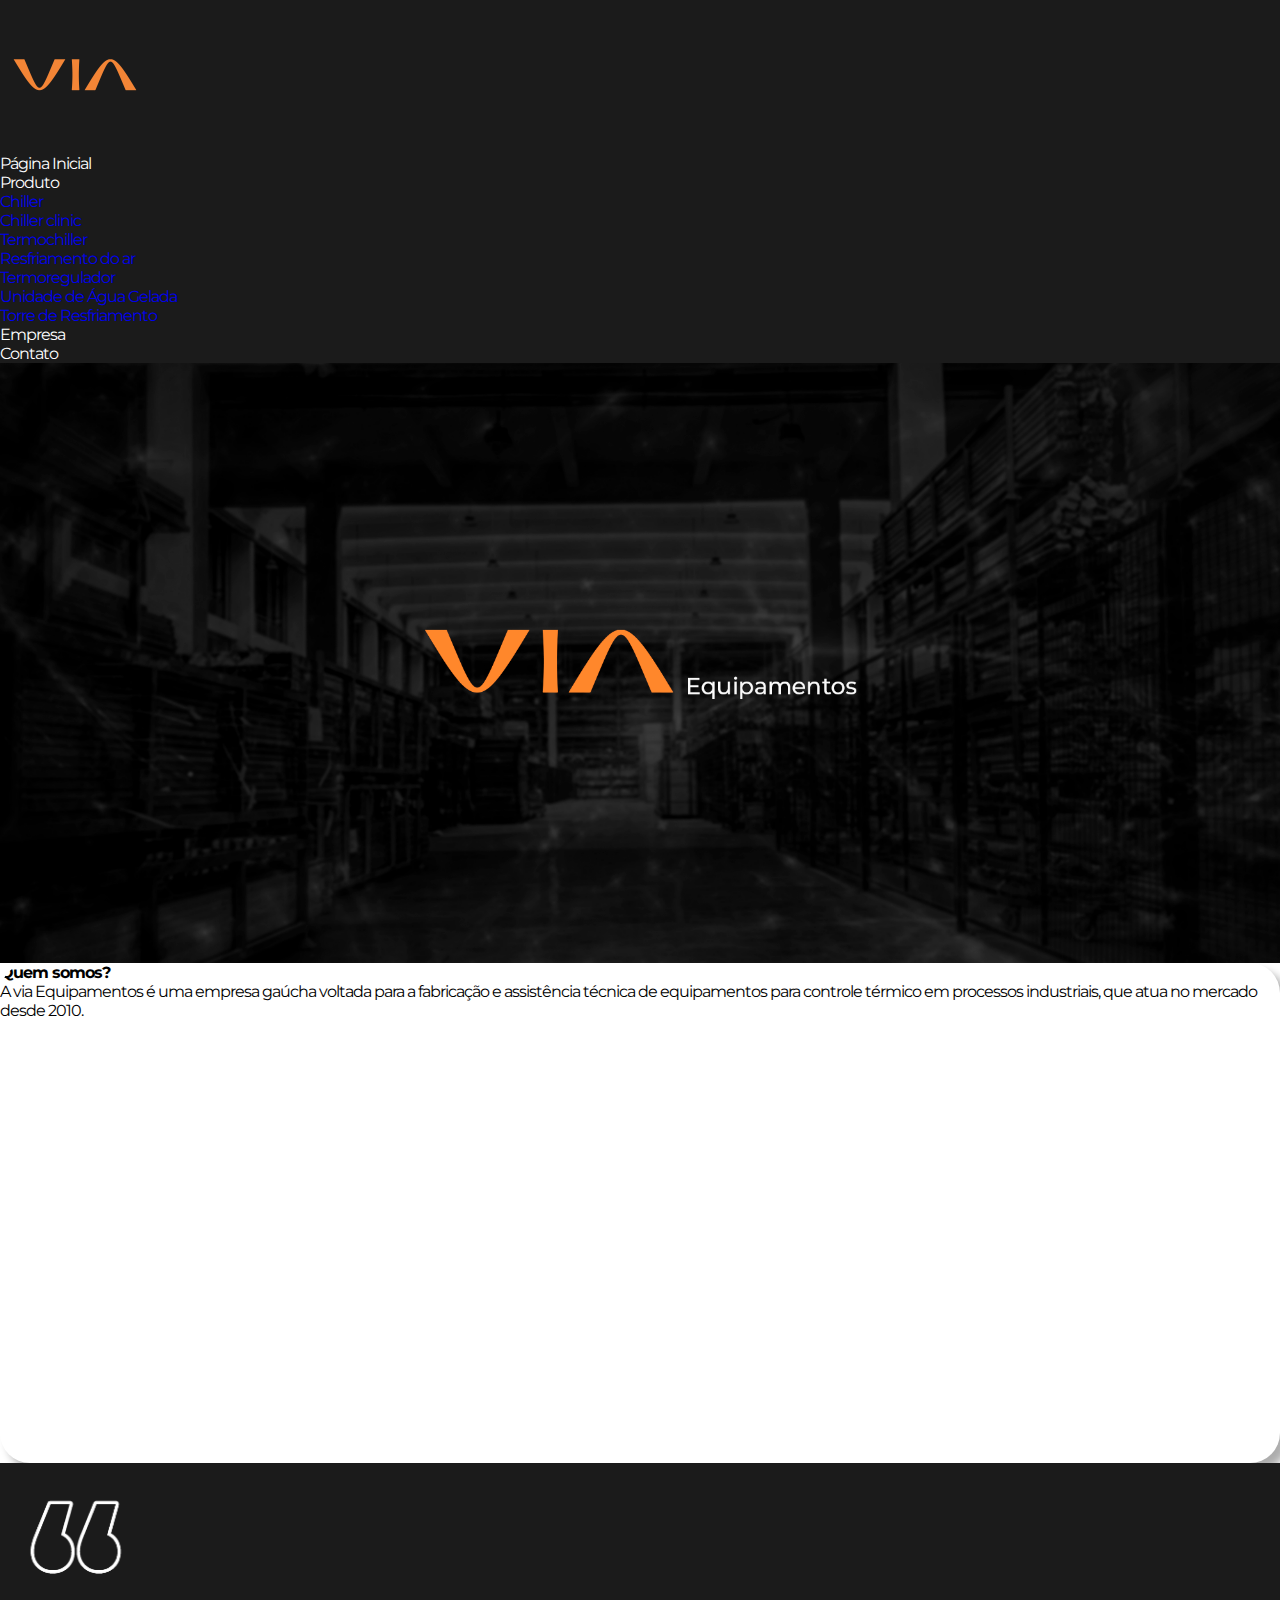
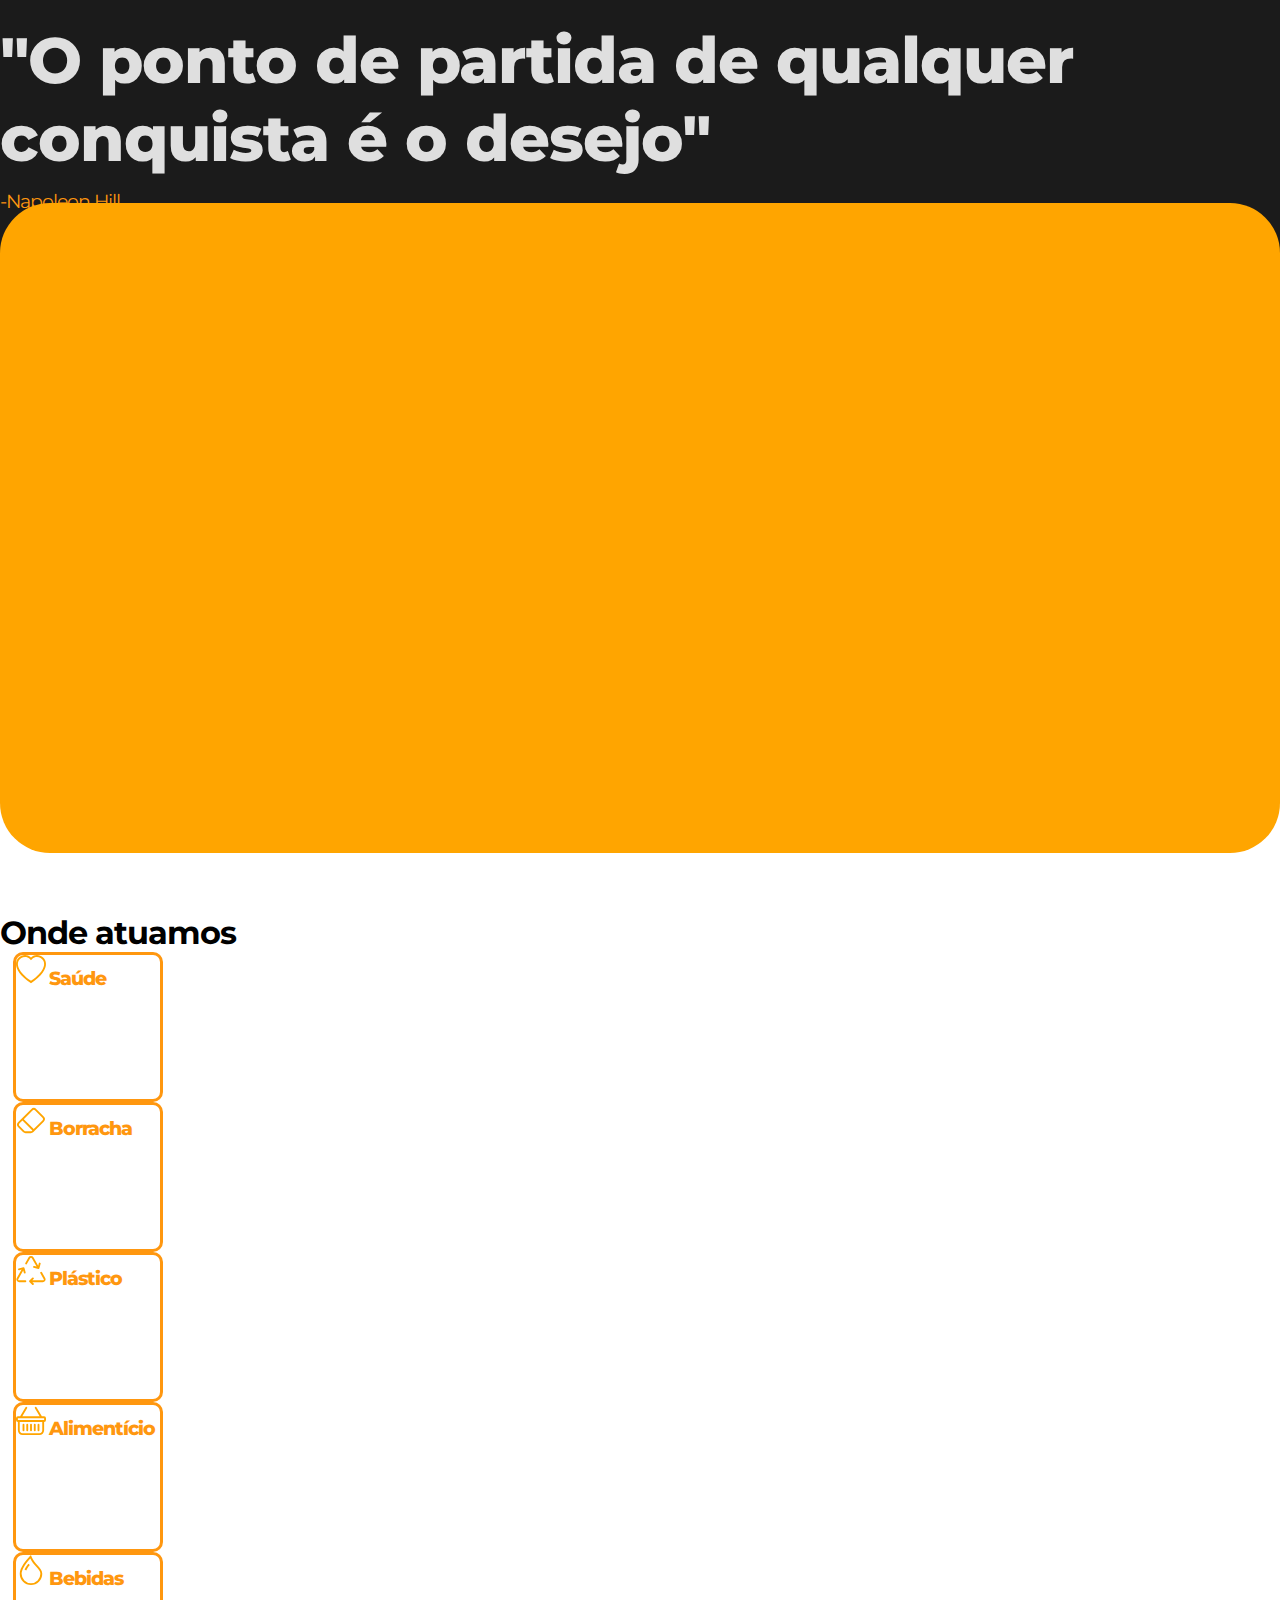
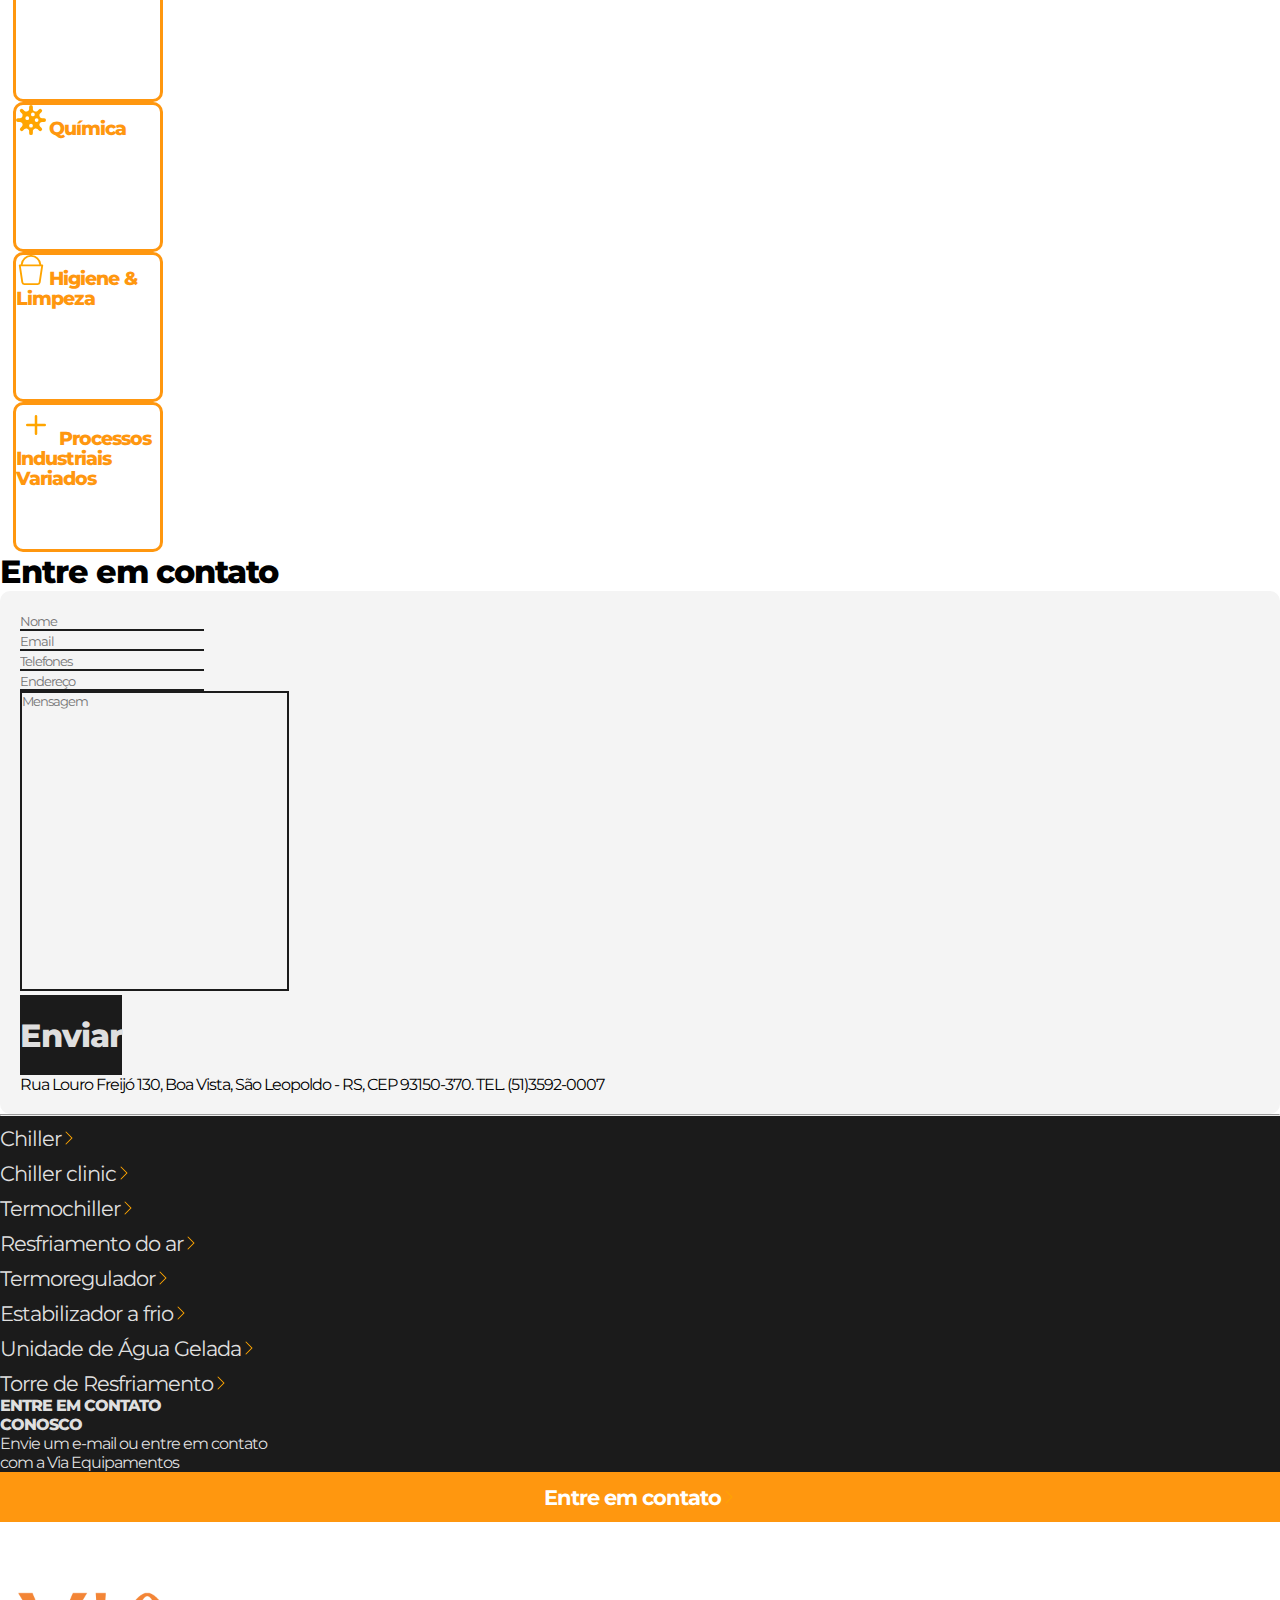
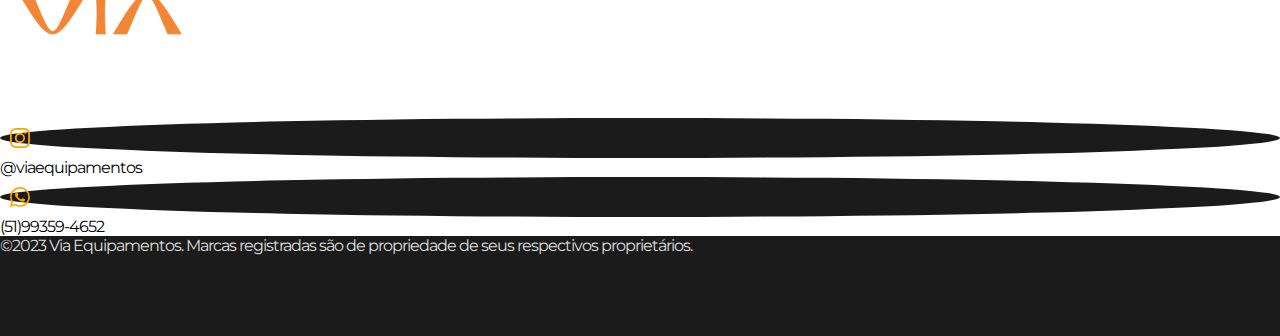
==== index.html @ facb9057 "first commit" ====
<!DOCTYPE html>
<html lang="pt-br">
<head>
    <meta charset="UTF-8">
    <meta name="viewport" content="width=device-width, initial-scale=1.0">
    <title>Via Equipamentos</title>
    <link rel="stylesheet" href="./css/style.css">
    <link href="https://cdn.jsdelivr.net/npm/bootstrap@5.3.0/dist/css/bootstrap.min.css" rel="stylesheet" integrity="sha384-9ndCyUaIbzAi2FUVXJi0CjmCapSmO7SnpJef0486qhLnuZ2cdeRhO02iuK6FUUVM" crossorigin="anonymous">
    <link rel="icon" href="../assets/cropped-via-logo-quadrada-32x32.png" type="image/x-icon">
</head>
<body>
    <header>
        <section class="container-fluid top">
            <div class="row">
                <div class="col-12 d-flex align-items-center justify-content-between cabecalho">
                    <div>   
                        <img src="../assets/logo-via-.png" alt="" width="150px">
                    </div>
                    <div>
                        <ul class="nav">
                            <li class="nav-item">
                              <a class="nav-link active" aria-current="page" target="_self" href="./index.html">Página Inicial</a>
                            </li>
                            <li class="nav-item dropdown">
                                <a class="nav-link dropdown-toggle" data-bs-toggle="dropdown" href="#" role="button" aria-expanded="false">Produto</a>
                                <ul class="dropdown-menu">
                                  <li><a class="dropdown-item" target="_self" id="atualizarChiller" href="./chiller.html">Chiller</a></li>
                                  <li><a class="dropdown-item" target="_self" id="atualizarChillerClinic" href="./chillerclinic.html">Chiller clinic</a></li>
                                  <li><a class="dropdown-item" target="_self" id="atualizarTermochiller" href="./termochiller.html">Termochiller</a></li>
                                  <li><a class="dropdown-item" target="_self" id="atualizarResfriamentodoar" href="./resfriamentodoar.html">Resfriamento do ar</a></li>
                                  <li><a class="dropdown-item" target="_self" id="atualizarTermoregulador" href="./termoregulador.html">Termoregulador</a></li>
                                  <!-- <li><a class="dropdown-item" target="_self" id="atualizarEstabilizadorafrio" href="./estabilizadorafrio.html">Estabilizador a frio</a></li> -->
                                  <li><a class="dropdown-item" target="_self" id="atualizarUnidadedeÁguaGelada" href="./unidadedeaguagelada.html">Unidade de Água Gelada</a></li>
                                  <li><a class="dropdown-item" target="_self" id="atualizarTorredeResfriamento" href="./torrederesfriamento.html">Torre de Resfriamento</a></li>
                                </ul>
                              </li>
                            <li class="nav-item">
                              <a class="nav-link" href="./Empresa.html">Empresa</a>
                            </li>
                            <li class="nav-item">
                              <a class="nav-link" href="./contatos.html">Contato</a>
                            </li>
                          </ul>
                    </div>
                </div>
            </div>
        </section>
    </header>
    
    <main>
        <section class="container-fluid p-0">
            <div class="imagemIntro"></div>
        </section>

        <!-- QUEM SOMOS -->
        <section class="container my-5 d-flex justify-content-center align-items-center">
            <div class="row quemSomos">
                <div class="col-12 col-md-6 col-lg-7 quemSomosImg"></div>
                <div class="col-12 col-md-4 col-lg-5 quemSomosText d-flex flex-column justify-content-center">
                    <div class="h3"><strong>Quem somos?</strong></div>
                    <p>A via Equipamentos é uma empresa gaúcha voltada para a fabricação
                        e assistência técnica de equipamentos para controle térmico em processos
                        industriais, que atua no mercado desde 2010.
                    </p>
                </div>
            </div>
        </section>

        <!-- FRASE -->
        <section class="container-fluid my-3 d-flex justify-content-center" id="frase">
            <div class="row align-items-center justify-content-center">
                <div class="col-12 text-center  flex-column">
                    <div class="row">
                        <div id="imagePoint">
                            <img src="../assets/“.png" width="150px" alt="">
                        </div>
                    </div>
                    <div class="row">
                        <h1 class="whiteFont bold">"O ponto de partida de qualquer <br>
                            conquista é o desejo"</h1>
                    </div>
                    <div class="row">
                        <span class="orangeFont font1_2rem mt-2">-Napoleon Hill</span>
                    </div>
                </div>
            </div>
        </section>

        <!-- AREAS-DE-ATUACAO -->
        <section class="container my-3 occupationArea">
            <div class="row">
                <div class="col-12 col-md-5 col-lg-5 imageBoxBase">
                    <div class="imageBox"></div>
                </div>
                <div class="col-12 col-md-7  col-lg-7 flex-column align-items-center">
                    <div>
                        <!-- areas -->
                        <div class="row">
                            <div class="mt-4 mb-1 col-12">
                                <h1>Onde atuamos</h1>
                            </div>
                        </div>
                        <div class="row">
                            <div class="col-4 boxBorder mt-3">
                                <div class="box text-center d-flex flex-column justify-content-center">
                                    <span><svg xmlns="http://www.w3.org/2000/svg" width="30" height="30" fill="currentColor" class="bi bi-heart iconAreas" viewBox="0 0 16 16">
                                            <path d="m8 2.748-.717-.737C5.6.281 2.514.878 1.4 3.053c-.523 1.023-.641 2.5.314 4.385.92 1.815 2.834 3.989 6.286 6.357 3.452-2.368 5.365-4.542 6.286-6.357.955-1.886.838-3.362.314-4.385C13.486.878 10.4.28 8.717 2.01L8 2.748zM8 15C-7.333 4.868 3.279-3.04 7.824 1.143c.06.055.119.112.176.171a3.12 3.12 0 0 1 .176-.17C12.72-3.042 23.333 4.867 8 15z"/>
                                        </svg></span>
                                    <span class="mt-2 bold font1_2rem orangeFont actionText">Saúde</span>
                                </div>
                            </div>
                            <div class="col-4 boxBorder mt-3">
                                <div class="box text-center d-flex flex-column justify-content-center">
                                    <span><svg xmlns="http://www.w3.org/2000/svg" width="30" height="30" fill="currentColor" class="bi bi-erase iconAreasr" viewBox="0 0 16 16">
                                            <path d="M8.086 2.207a2 2 0 0 1 2.828 0l3.879 3.879a2 2 0 0 1 0 2.828l-5.5 5.5A2 2 0 0 1 7.879 15H5.12a2 2 0 0 1-1.414-.586l-2.5-2.5a2 2 0 0 1 0-2.828l6.879-6.879zm2.121.707a1 1 0 0 0-1.414 0L4.16 7.547l5.293 5.293 4.633-4.633a1 1 0 0 0 0-1.414l-3.879-3.879zM8.746 13.547 3.453 8.254 1.914 9.793a1 1 0 0 0 0 1.414l2.5 2.5a1 1 0 0 0 .707.293H7.88a1 1 0 0 0 .707-.293l.16-.16z"/>
                                        </svg></span>
                                    <span class="mt-2 bold font1_2rem orangeFont actionText">Borracha</span>
                                </div>
                            </div>
                            <div class="col-4 boxBorder mt-3">
                                <div class="box text-center d-flex flex-column justify-content-center">
                                    <span><svg xmlns="http://www.w3.org/2000/svg" width="30" height="30" fill="currentColor" class="bi bi-recycle" viewBox="0 0 16 16">
                                            <path d="M9.302 1.256a1.5 1.5 0 0 0-2.604 0l-1.704 2.98a.5.5 0 0 0 .869.497l1.703-2.981a.5.5 0 0 1 .868 0l2.54 4.444-1.256-.337a.5.5 0 1 0-.26.966l2.415.647a.5.5 0 0 0 .613-.353l.647-2.415a.5.5 0 1 0-.966-.259l-.333 1.242-2.532-4.431zM2.973 7.773l-1.255.337a.5.5 0 1 1-.26-.966l2.416-.647a.5.5 0 0 1 .612.353l.647 2.415a.5.5 0 0 1-.966.259l-.333-1.242-2.545 4.454a.5.5 0 0 0 .434.748H5a.5.5 0 0 1 0 1H1.723A1.5 1.5 0 0 1 .421 12.24l2.552-4.467zm10.89 1.463a.5.5 0 1 0-.868.496l1.716 3.004a.5.5 0 0 1-.434.748h-5.57l.647-.646a.5.5 0 1 0-.708-.707l-1.5 1.5a.498.498 0 0 0 0 .707l1.5 1.5a.5.5 0 1 0 .708-.707l-.647-.647h5.57a1.5 1.5 0 0 0 1.302-2.244l-1.716-3.004z"/>
                                        </svg></span>
                                    <span class="mt-2 bold font1_2rem orangeFont actionText">Plástico</span>
                                </div>
                            </div>
                        </div>
                            
                        <div class="row">
                            <div class="col-4 boxBorder mt-3">
                                <div class="box text-center d-flex flex-column justify-content-center">
                                    <span><svg xmlns="http://www.w3.org/2000/svg" width="30" height="30" fill="currentColor" class="bi bi-basket iconAreas" viewBox="0 0 16 16">
                                            <path d="M5.757 1.071a.5.5 0 0 1 .172.686L3.383 6h9.234L10.07 1.757a.5.5 0 1 1 .858-.514L13.783 6H15a1 1 0 0 1 1 1v1a1 1 0 0 1-1 1v4.5a2.5 2.5 0 0 1-2.5 2.5h-9A2.5 2.5 0 0 1 1 13.5V9a1 1 0 0 1-1-1V7a1 1 0 0 1 1-1h1.217L5.07 1.243a.5.5 0 0 1 .686-.172zM2 9v4.5A1.5 1.5 0 0 0 3.5 15h9a1.5 1.5 0 0 0 1.5-1.5V9H2zM1 7v1h14V7H1zm3 3a.5.5 0 0 1 .5.5v3a.5.5 0 0 1-1 0v-3A.5.5 0 0 1 4 10zm2 0a.5.5 0 0 1 .5.5v3a.5.5 0 0 1-1 0v-3A.5.5 0 0 1 6 10zm2 0a.5.5 0 0 1 .5.5v3a.5.5 0 0 1-1 0v-3A.5.5 0 0 1 8 10zm2 0a.5.5 0 0 1 .5.5v3a.5.5 0 0 1-1 0v-3a.5.5 0 0 1 .5-.5zm2 0a.5.5 0 0 1 .5.5v3a.5.5 0 0 1-1 0v-3a.5.5 0 0 1 .5-.5z"/>
                                        </svg></span>
                                    <span class="mt-2 bold font1_2rem orangeFont actionText">Alimentício</span>
                                </div>
                            </div>
                            <div class="col-4 boxBorder mt-3">
                                <div class="box text-center d-flex flex-column justify-content-center">
                                    <span><svg xmlns="http://www.w3.org/2000/svg" width="30" height="30" fill="currentColor" class="bi bi-droplet iconAreas" viewBox="0 0 16 16">
                                            <path fill-rule="evenodd" d="M7.21.8C7.69.295 8 0 8 0c.109.363.234.708.371 1.038.812 1.946 2.073 3.35 3.197 4.6C12.878 7.096 14 8.345 14 10a6 6 0 0 1-12 0C2 6.668 5.58 2.517 7.21.8zm.413 1.021A31.25 31.25 0 0 0 5.794 3.99c-.726.95-1.436 2.008-1.96 3.07C3.304 8.133 3 9.138 3 10a5 5 0 0 0 10 0c0-1.201-.796-2.157-2.181-3.7l-.03-.032C9.75 5.11 8.5 3.72 7.623 1.82z"/>
                                            <path fill-rule="evenodd" d="M4.553 7.776c.82-1.641 1.717-2.753 2.093-3.13l.708.708c-.29.29-1.128 1.311-1.907 2.87l-.894-.448z"/>
                                        </svg></span>
                                    <span class="mt-2 bold font1_2rem orangeFont actionText">Bebidas</span>
                                </div>
                            </div>
                            <div class="col-4 boxBorder mt-3">
                                <div class="box text-center d-flex flex-column justify-content-center">
                                    <span><svg xmlns="http://www.w3.org/2000/svg" width="30" height="30" fill="currentColor" class="bi bi-virus2 iconAreas" viewBox="0 0 16 16">
                                            <path d="M8 0a1 1 0 0 0-1 1v1.143c0 .557-.407 1.025-.921 1.24-.514.214-1.12.162-1.513-.231l-.809-.809a1 1 0 1 0-1.414 1.414l.809.809c.394.394.445.999.23 1.513C3.169 6.593 2.7 7 2.144 7H1a1 1 0 0 0 0 2h1.143c.557 0 1.025.407 1.24.921.214.514.163 1.12-.231 1.513l-.809.809a1 1 0 0 0 1.414 1.414l.809-.809c.394-.394.999-.445 1.513-.23.514.214.921.682.921 1.24V15a1 1 0 1 0 2 0v-1.143c0-.557.407-1.025.921-1.24.514-.214 1.12-.162 1.513.231l.809.809a1 1 0 0 0 1.414-1.414l-.809-.809c-.393-.394-.445-.999-.23-1.513.214-.514.682-.921 1.24-.921H15a1 1 0 1 0 0-2h-1.143c-.557 0-1.025-.407-1.24-.921-.214-.514-.162-1.12.231-1.513l.809-.809a1 1 0 0 0-1.414-1.414l-.809.809c-.394.393-.999.445-1.513.23-.514-.214-.92-.682-.92-1.24V1a1 1 0 0 0-1-1Zm2 5a1 1 0 1 1-2 0 1 1 0 0 1 2 0ZM7 7a1 1 0 1 1-2 0 1 1 0 0 1 2 0Zm1 5a1 1 0 1 1 0-2 1 1 0 0 1 0 2Zm4-4a1 1 0 1 1-2 0 1 1 0 0 1 2 0Z"/>
                                        </svg></span>
                                    <span class="mt-2 bold font1_2rem orangeFont actionText">Química</span>
                                </div>
                            </div>
                        </div>
                            
                        <div class="row">
                            <div class="col-4 boxBorder mt-3">
                                <div class="box text-center d-flex flex-column justify-content-center">
                                    <span><svg xmlns="http://www.w3.org/2000/svg" width="30" height="30" fill="currentColor" class="bi bi-bucket iconAreas" viewBox="0 0 16 16">
                                            <path d="M2.522 5H2a.5.5 0 0 0-.494.574l1.372 9.149A1.5 1.5 0 0 0 4.36 16h7.278a1.5 1.5 0 0 0 1.483-1.277l1.373-9.149A.5.5 0 0 0 14 5h-.522A5.5 5.5 0 0 0 2.522 5zm1.005 0a4.5 4.5 0 0 1 8.945 0H3.527zm9.892 1-1.286 8.574a.5.5 0 0 1-.494.426H4.36a.5.5 0 0 1-.494-.426L2.58 6h10.838z"/>
                                        </svg></span>
                                    <span class="mt-2 bold font1_2rem orangeFont textArea actionText">Higiene & <br> Limpeza</span>
                                </div>
                            </div>
                            <div class="col-4 boxBorder mt-3">
                                <div class="box text-center pt-3 d-flex flex-column justify-content-center">
                                    <span><svg xmlns="http://www.w3.org/2000/svg" width="40" height="40" fill="currentColor" class="bi bi-plus iconAreas" viewBox="0 0 16 16">
                                            <path d="M8 4a.5.5 0 0 1 .5.5v3h3a.5.5 0 0 1 0 1h-3v3a.5.5 0 0 1-1 0v-3h-3a.5.5 0 0 1 0-1h3v-3A.5.5 0 0 1 8 4z"/>
                                        </svg></span>
                                    <span class="mt-2 bold font1_2rem orangeFont textArea actionText">
                                    Processos<br>
                                    Industriais<br>
                                    Variados
                                    </span>
                                </div>
                            </div>
                            <!-- <div class="col-4">
                                <div class="box">
                                    <img src="" alt="">
                                    <span></span>
                                </div>
                            </div> -->
                        </div>
                    </div>
                </div>
            </div>
        </section>

        <!-- FORMS -->
        <section class="container my-5">
            <div class="row my-5">
                <h1 class="h1 text-center bold">Entre em contato</h1>
            </div>
            <div class="row">
                <div class="col-12">
                    <form action="../php/enviar-email.php" method="POST" id="form">
                        <div class="row">
                             <div class="mb-3 col-6">
                                <input type="text" name="nome" class="form-control font1_5rem inputForm" id="InputUser" placeholder="Nome" required>
                            </div>
                            <div class="mb-3 col-6">
                                <input type="text" name="email" class="form-control font1_5rem inputForm" id="InputEmail" placeholder="Email" required>
                            </div>
                        </div>
                        <div class="row">
                            <div class="mb-3 col-6">
                                <input type="number" name="telefone" class="form-control font1_5rem inputForm" id="InputCell" placeholder="Telefones" required>
                            </div>
                            <div class="mb-3 col-6">
                                <input type="text" name="endereco" class="form-control font1_5rem inputForm" id="InputLocation" placeholder="Endereço" required>
                            </div>
                        </div>
                            
                        <!-- mensagem -->
                        <div class="mb-3">
                            <textarea name="mensagem" class="form-control font1_5rem" id="InputMensagem" cols="30" rows="20" placeholder="Mensagem"></textarea>
                        </div>
                        
                        <button type="submit" class="btn btn-primary w-100 bold">Enviar</button>
                        <p class="font1_5rem text-center mt-4">Rua Louro Freijó 130, Boa Vista, São Leopoldo - RS, CEP 93150-370. TEL. (51)3592-0007</p>
                    </form>
                </div>
            </div>  
        </section>

        <!-- productNav -->
        <section class="container-fluid productNav py-5">
            <div class="row">
                <hr id="linha">
                <div class="col-12 col-sm-12 col-md-7 col-lg-6">
                    <div class="d-flex justify-content-center">
                        <ul class="navegation">
                            <li class="mb-4"><a target="_self" id="atualizarChiller" href="./chiller.html">Chiller<span><svg xmlns="http://www.w3.org/2000/svg" width="16" height="16" fill="currentColor" class="bi bi-chevron-right" viewBox="0 0 16 16">
                                <path fill-rule="evenodd" d="M4.646 1.646a.5.5 0 0 1 .708 0l6 6a.5.5 0 0 1 0 .708l-6 6a.5.5 0 0 1-.708-.708L10.293 8 4.646 2.354a.5.5 0 0 1 0-.708z"/>
                                </svg></span></a></li>
                            <li class="mb-4"><a target="_self" href="./chillerclinic.html">Chiller clinic<span><svg xmlns="http://www.w3.org/2000/svg" width="16" height="16" fill="currentColor" class="bi bi-chevron-right" viewBox="0 0 16 16">
                                <path fill-rule="evenodd" d="M4.646 1.646a.5.5 0 0 1 .708 0l6 6a.5.5 0 0 1 0 .708l-6 6a.5.5 0 0 1-.708-.708L10.293 8 4.646 2.354a.5.5 0 0 1 0-.708z"/>
                                </svg></span></a></li>
                            <li class="mb-4"><a target="_self" href="./termochiller.html">Termochiller<span><svg xmlns="http://www.w3.org/2000/svg" width="16" height="16" fill="currentColor" class="bi bi-chevron-right" viewBox="0 0 16 16">
                                <path fill-rule="evenodd" d="M4.646 1.646a.5.5 0 0 1 .708 0l6 6a.5.5 0 0 1 0 .708l-6 6a.5.5 0 0 1-.708-.708L10.293 8 4.646 2.354a.5.5 0 0 1 0-.708z"/>
                                </svg></span></a></li>
                            <li class="mb-4"><a target="_self" href="./resfriamentodoar.html">Resfriamento do ar<span><svg xmlns="http://www.w3.org/2000/svg" width="16" height="16" fill="currentColor" class="bi bi-chevron-right" viewBox="0 0 16 16">
                                <path fill-rule="evenodd" d="M4.646 1.646a.5.5 0 0 1 .708 0l6 6a.5.5 0 0 1 0 .708l-6 6a.5.5 0 0 1-.708-.708L10.293 8 4.646 2.354a.5.5 0 0 1 0-.708z"/>
                                </svg></span></a></li>
                        </ul>
                        <ul class="navegation">
                            <li class="mb-4"><a target="_self" href="./termoregulador.html">Termoregulador<span><svg xmlns="http://www.w3.org/2000/svg" width="16" height="16" fill="currentColor" class="bi bi-chevron-right" viewBox="0 0 16 16">
                                <path fill-rule="evenodd" d="M4.646 1.646a.5.5 0 0 1 .708 0l6 6a.5.5 0 0 1 0 .708l-6 6a.5.5 0 0 1-.708-.708L10.293 8 4.646 2.354a.5.5 0 0 1 0-.708z"/>
                                </svg></span></a></li>
                            <li class="mb-4"><a target="_self" href="./estabilizadorafrio.html">Estabilizador a frio<span><svg xmlns="http://www.w3.org/2000/svg" width="16" height="16" fill="currentColor" class="bi bi-chevron-right" viewBox="0 0 16 16">
                                <path fill-rule="evenodd" d="M4.646 1.646a.5.5 0 0 1 .708 0l6 6a.5.5 0 0 1 0 .708l-6 6a.5.5 0 0 1-.708-.708L10.293 8 4.646 2.354a.5.5 0 0 1 0-.708z"/>
                                </svg></span></a></li>
                            <li class="mb-4"><a target="_self" href="./unidadedeaguagelada.html">Unidade de Água Gelada<span><svg xmlns="http://www.w3.org/2000/svg" width="16" height="16" fill="currentColor" class="bi bi-chevron-right" viewBox="0 0 16 16">
                                <path fill-rule="evenodd" d="M4.646 1.646a.5.5 0 0 1 .708 0l6 6a.5.5 0 0 1 0 .708l-6 6a.5.5 0 0 1-.708-.708L10.293 8 4.646 2.354a.5.5 0 0 1 0-.708z"/>
                                </svg></span></a></li>
                            <li class="mb-4"><a target="_self" href="./torrederesfriamento.html">Torre de Resfriamento<span><svg xmlns="http://www.w3.org/2000/svg" width="16" height="16" fill="currentColor" class="bi bi-chevron-right" viewBox="0 0 16 16">
                                <path fill-rule="evenodd" d="M4.646 1.646a.5.5 0 0 1 .708 0l6 6a.5.5 0 0 1 0 .708l-6 6a.5.5 0 0 1-.708-.708L10.293 8 4.646 2.354a.5.5 0 0 1 0-.708z"/>
                                </svg></span></a></li>
                        </ul>
                    </div>
                </div>
                
                <div class="col-12 col-sm-12 col-md-5 col-lg-6 d-flex justify-content-center">
                    <div class="d-flex flex-column whiteFont entreEmContato">
                        <h4 class="bold">ENTRE EM CONTATO <br> CONOSCO</h4>
                        <span>Envie um e-mail ou entre em contato <br> com a Via Equipamentos</span>
                        <div class="row my-2">
                            <div class="w-100">
                                <button id="btn-small">Entre em contato<span><svg xmlns="http://www.w3.org/2000/svg" width="16" height="16" fill="currentColor" class="bi bi-chevron-right" viewBox="0 0 16 16">
                                <path fill-rule="evenodd" d="M4.646 1.646a.5.5 0 0 1 .708 0l6 6a.5.5 0 0 1 0 .708l-6 6a.5.5 0 0 1-.708-.708L10.293 8 4.646 2.354a.5.5 0 0 1 0-.708z"/>
                                </svg></span></a></button>
                            </div>
                        </div>
                    </div>
                </div>
            </div>
        </section>

        <!-- VIA + LINKS -->
        <section class="container-fluid">
            <div class="row">
                <div class="col-12 d-flex align-items-center contactMini justify-content-center">
                    <img src="../assets/logo-via-.png" alt="" width="200px">
                    <ul>
                        <li class="d-flex my-2 align-items-center"><span class="circleIcon mx-2"><svg xmlns="http://www.w3.org/2000/svg" width="20" height="20" fill="currentColor" class="bi bi-instagram " viewBox="0 0 16 16">
                            <path d="M8 0C5.829 0 5.556.01 4.703.048 3.85.088 3.269.222 2.76.42a3.917 3.917 0 0 0-1.417.923A3.927 3.927 0 0 0 .42 2.76C.222 3.268.087 3.85.048 4.7.01 5.555 0 5.827 0 8.001c0 2.172.01 2.444.048 3.297.04.852.174 1.433.372 1.942.205.526.478.972.923 1.417.444.445.89.719 1.416.923.51.198 1.09.333 1.942.372C5.555 15.99 5.827 16 8 16s2.444-.01 3.298-.048c.851-.04 1.434-.174 1.943-.372a3.916 3.916 0 0 0 1.416-.923c.445-.445.718-.891.923-1.417.197-.509.332-1.09.372-1.942C15.99 10.445 16 10.173 16 8s-.01-2.445-.048-3.299c-.04-.851-.175-1.433-.372-1.941a3.926 3.926 0 0 0-.923-1.417A3.911 3.911 0 0 0 13.24.42c-.51-.198-1.092-.333-1.943-.372C10.443.01 10.172 0 7.998 0h.003zm-.717 1.442h.718c2.136 0 2.389.007 3.232.046.78.035 1.204.166 1.486.275.373.145.64.319.92.599.28.28.453.546.598.92.11.281.24.705.275 1.485.039.843.047 1.096.047 3.231s-.008 2.389-.047 3.232c-.035.78-.166 1.203-.275 1.485a2.47 2.47 0 0 1-.599.919c-.28.28-.546.453-.92.598-.28.11-.704.24-1.485.276-.843.038-1.096.047-3.232.047s-2.39-.009-3.233-.047c-.78-.036-1.203-.166-1.485-.276a2.478 2.478 0 0 1-.92-.598 2.48 2.48 0 0 1-.6-.92c-.109-.281-.24-.705-.275-1.485-.038-.843-.046-1.096-.046-3.233 0-2.136.008-2.388.046-3.231.036-.78.166-1.204.276-1.486.145-.373.319-.64.599-.92.28-.28.546-.453.92-.598.282-.11.705-.24 1.485-.276.738-.034 1.024-.044 2.515-.045v.002zm4.988 1.328a.96.96 0 1 0 0 1.92.96.96 0 0 0 0-1.92zm-4.27 1.122a4.109 4.109 0 1 0 0 8.217 4.109 4.109 0 0 0 0-8.217zm0 1.441a2.667 2.667 0 1 1 0 5.334 2.667 2.667 0 0 1 0-5.334z"/>
                            </svg></span>@viaequipamentos
                        </li>
                        <li class="d-flex align-items-center"><span class="circleIcon mx-2"><svg xmlns="http://www.w3.org/2000/svg" width="20" height="20" fill="currentColor" class="bi bi-whatsapp" viewBox="0 0 16 16">
                            <path d="M13.601 2.326A7.854 7.854 0 0 0 7.994 0C3.627 0 .068 3.558.064 7.926c0 1.399.366 2.76 1.057 3.965L0 16l4.204-1.102a7.933 7.933 0 0 0 3.79.965h.004c4.368 0 7.926-3.558 7.93-7.93A7.898 7.898 0 0 0 13.6 2.326zM7.994 14.521a6.573 6.573 0 0 1-3.356-.92l-.24-.144-2.494.654.666-2.433-.156-.251a6.56 6.56 0 0 1-1.007-3.505c0-3.626 2.957-6.584 6.591-6.584a6.56 6.56 0 0 1 4.66 1.931 6.557 6.557 0 0 1 1.928 4.66c-.004 3.639-2.961 6.592-6.592 6.592zm3.615-4.934c-.197-.099-1.17-.578-1.353-.646-.182-.065-.315-.099-.445.099-.133.197-.513.646-.627.775-.114.133-.232.148-.43.05-.197-.1-.836-.308-1.592-.985-.59-.525-.985-1.175-1.103-1.372-.114-.198-.011-.304.088-.403.087-.088.197-.232.296-.346.1-.114.133-.198.198-.33.065-.134.034-.248-.015-.347-.05-.099-.445-1.076-.612-1.47-.16-.389-.323-.335-.445-.34-.114-.007-.247-.007-.38-.007a.729.729 0 0 0-.529.247c-.182.198-.691.677-.691 1.654 0 .977.71 1.916.81 2.049.098.133 1.394 2.132 3.383 2.992.47.205.84.326 1.129.418.475.152.904.129 1.246.08.38-.058 1.171-.48 1.338-.943.164-.464.164-.86.114-.943-.049-.084-.182-.133-.38-.232z"/>
                            </svg></span>(51)99359-4652
                        </li>
                    </ul>
                </div>
            </div>
        </section>
    </main>
    
    <footer>
        <section class="container-fluid d-flex align-items-center justify-content-center" id="footer">
            <div class="row">
                <div class="col-12 whiteFont text-center">
                    <span>©2023 Via Equipamentos. Marcas registradas são de propriedade de seus respectivos proprietários.</span>
                </div>
            </div>
        </section>
    </footer>
    
    <script src="https://cdn.jsdelivr.net/npm/bootstrap@5.3.0/dist/js/bootstrap.bundle.min.js" integrity="sha384-geWF76RCwLtnZ8qwWowPQNguL3RmwHVBC9FhGdlKrxdiJJigb/j/68SIy3Te4Bkz" crossorigin="anonymous"></script>
    <script src="../Js/script.js"></script>
</body>
</html>
---- css/style.css ----
@import url('https://fonts.googleapis.com/css2?family=Montserrat:ital,wght@0,400;0,500;0,800;1,400;1,500&display=swap');


* {
    padding: 0;
    margin: 0;
    box-sizing: border-box;
    /* overflow: hidden; */
    font-family: 'Montserrat', sans-serif;
    letter-spacing: -1px
}

/* setings */

:root {
  --cor-primaria: #dfdfdf;
  --cor-secundaria: #1b1b1b;
  --cor-terceira: rgb(255, 151, 15);
}

.ice {
    color: rgb(49, 121, 255);
}

.bi {
    color: orange;
}

.whiteBg {
    background-color: var(--cor-primaria) !important;
}

.whiteFont {
    color: var(--cor-primaria);
}

.orangeFont {
    color: var(--cor-terceira);
}

.blackFont {
    color: var(--cor-secundaria) !important;
}

.bold {
    font-weight: 800 !important;
}

.pr {
    padding-right:200px !important;
}

.pl {
    padding-left:200px !important;
}


.font1_2rem {
    font-size: 1.2rem !important;
}

.font1rem {
    font-size: 1rem !important;
}

li {
    list-style: none;
}

a {
    text-decoration: none !important;
}

.p {
    font-size: 1rem !important;
}

/* ./HOME */

/* Header */

.imagemIntro {
    background-image: url(../assets/imagemIntro.png);
    background-size: cover;
    background-position: center;
    height: 600px;
}

.top {
    background-color: var(--cor-secundaria);
}

.nav-link {
    color: white !important; 
}

.nav-link:hover {
    color: var(--cor-terceira) !important;
}

/* Main */

/* Quem somos */

.quemSomos {
    border-radius: 30px;
    height: 500px;
    overflow: hidden;
    box-shadow: 8px 8px 8px  #adadad;
}


.quemSomosImg {
    background-image: url(../assets/equipamentos1.jpg);
    background-size: cover;
    background-position: center;
}


/* Frase */

#frase  {
    height: 400px;
    font-size: 2rem;
    background-color: var(--cor-secundaria);
}

/* Area de atuacao */

.occupationArea {
    height: 100%;
}

.imageBoxBase {
    height: 650px;
}

.imageBox {
    height: 100%;
    width: 100%;
    background-color: orange;
    border-radius: 50px;
    bottom: 60px;
    position: relative;
    background-image: url('../assets/foto_one.png');
    background-size: cover;
    background-position: center; 
}

.boxBorder {
    width: 175px !important;
    display: flex;
    justify-content: center;
    align-items: center;
}

.box {
    border: 3px solid var(--cor-terceira);
    height: 150px;
    width: 150px;
    border-radius: 10px;
}

.box:hover {
    transform: scale(0.9);
    transition: 0.3s ease-in-out;
}

.textArea {
    line-height: 1;
}


/* Forms */

#form {
    background-color: #f4f4f4;
    padding: 20px;
    border-radius: 10px;
}

#formContact {
    background-color: #f4f4f4;
    padding: 30px;
    border-radius: 10px;
    height: 550px;
    display: flex;
    justify-content: center;
    flex-direction: column;
}


#InputMensagem {
    border: 2px solid var(--cor-secundaria);
    resize: none;
    height: 300px;
    background: transparent !important;
}

#InputMensagemContact {
    border: 2px solid var(--cor-secundaria);
    resize: none;
    height: 200px;
    background: transparent !important;
}

.inputForm {
    border: none !important;
    border-bottom: 2px solid var(--cor-secundaria) !important;
    outline: none !important;
    background: transparent !important;
    border-radius: 0 !important;
}


.btn {
    height: 80px;
    font-size: 2rem !important;
    color: var(--cor-primaria) !important;
    background-color: var(--cor-secundaria) !important;
    border: none !important;
}

.btn:hover {
    color: white !important;
    background-color: var(--cor-terceira) !important;
    transition: 0.3s ease-in-out;
    box-shadow: 0 3px 4px rgb(158, 158, 158);
}


/* productNav */

/* class */

.productNav {
    background-color: var(--cor-secundaria);
    height: 400px;
}

.navegation li {
    font-size: 1.3rem !important;
    margin-top: 10px;
}

.navegation a {
    color: var(--cor-primaria) !important;
}

.navegation a:hover {
    border-bottom: 2px solid var(--cor-terceira) !important;
    transition: 0.1s;
}

/* id */

#btn-small {
    width: 100%;
    height: 50px;
    border: none;
    color: white !important;
    background-color: var(--cor-terceira);
    font-weight: bold;
    font-size: 1.3rem;
}

#btn-small:hover {
    color: var(--cor-secundaria) !important;
    background-color: white;
    transition: 0.3s ease-in-out;
    transform: scale(0.9);
    font-weight: bold;
}

/* VIA + LINKS  */

.circleIcon {
    background-color: var(--cor-secundaria);
    color: var(--cor-primaria);
    border-radius: 50%;
    padding: 10px;
    display: flex;
}

/* Footer */

#footer {
    height: 100px;
    background-color: var(--cor-secundaria);
}

/* ./PRODUTOS */

/* Titulo do produto */

.titleLayer {
    height: 500px;
    background-color: var(--cor-primaria);
}

.titleProduct {
    font-size: 5rem;
    line-height: 1;
    font-weight: bold;
}

.subTitle {
    font-size: 2rem;
    font-weight: 400 !important;
    color: var(--cor-terceira);
}

/* Amostra dos produtos */

.productLayer {
    height: 450px;
}

.linha {
    height: 100%;
}

.productImgLayer {
    bottom: 150px;
    position: relative;
}

.productTitle {
    font-size: 3rem;
    font-weight: 800;
}

/* Texto sobre o produto */

.productTextLayer {
    padding-right: 250px !important;
    padding-left: 50px !important;
    height: 100%;
}

.productExtraInfo svg{
    margin-right: 10px;
}   

/* Detalhe sobre os produtos */

.detailLayer {
    height: 100%;
    background-color: var(--cor-secundaria);
}

.detail {
    height: 250px;
    background-color: white;
}

.imageInfo {
    background-image: url('../assets/foto_one.png');
    background-size: cover;
    background-position: center; 
}

.textInfo {
    text-align: right;
}


/* ./EMPRESA */

.chiller_um {
    background-image: url('');
}

.chiller_dois {
    background-image: url('');
}

.chiller_tres {
    background-image: url('');
}

.chiller_quatro {
    background-image: url('');
}

.chiller_cinco {
    background-image: url('');
}

.empresaLayer {
    height: 600px;
    background-color: var(--cor-primaria);
}


.empresaImg {
    background-image: url('../assets/foto_one.png');
    background-size: cover;
    background-position: center; 
}

.titleEmpresa {
    font-size: 2rem;
}

.textEmpresa {
    text-align: right !important;
}

.visao {
    background-image: url('../assets/visao.jpg');
}

.missao {
    background-image: url('../assets/missao.jpg');
}

.valores {
    background-image: url('../assets/valores.jpg');
}

.diferenca {
    background-image: url('../assets/diferenca.jpg');
}

/* MAP */

.map {
    height: 500px;
}

.map iframe {
    height: 100%;
    width: 100%;
}

/* ./CONTATO */

.textContact {
    height: 600px;
}

.formBase {
    height: 100%;
    display: flex;
    align-items: center;
}

.textFormContact {
    font-size: 1rem;
}

.infosContact {
    background-color: var(--cor-secundaria);
    width: 500px;
    height: 500px;
    border-radius: 10px;
}

.linkContact {
    height: 50px;
    width: 50px;
    background-color: var(--cor-primaria);
    border-radius: 3px;
    display: flex;
    justify-content: center;
    align-items: center;
}

.linkContact:hover {
    background-color: var(--cor-terceira) !important;
    color: white !important;
    cursor: pointer;
    transition: 0.3s ease-in-out;
    transform: scale(0.9);
}

/* imagem do contato */

#imageContact{
    background-image: url('../assets/manContact.png');
    background-size: cover;
    background-position: top; 
    height: 800px;
}

/* RESPONSIVIDADE */

@media screen and (max-width: 1024px) {
    .navegation li {
    font-size: 1.2rem !important;
    }
    

    .actionText {
        font-size: 1rem !important;
    }

    .pr {
        padding-right: 0px !important;
    }

    .pl {
        padding-left: 0px !important;
    }

    .empresaText {
        font-size: 0.7rem;
    }

    #formContact {
        width: 350px;
    }

    #imagemProduto {
        align-items: center !important;
        justify-content: center !important;
    }

    .productImgLayer {
        bottom: 30px;
        position: relative;
    }

    #productImg {
        width: 400px;
    }

    .productTextLayer {
        padding-right: 15px !important;
        padding-left: 15px !important;
        font-size: 1.2rem;
    }
    
    .linha {
        margin-bottom: 30px;
        align-items: center;
        justify-content: center;
        font-size: 0.7rem;
    }

    .detail {
        height: 200px !important;
        font-size: 1rem;
        padding: 0 !important;
    }

    .imageInfo {
        height: 200px !important;
    }

}

@media screen and (max-width: 768px) {
    .imageBox {
        border-radius: 20px;
    }

    .boxBorder {
        width: 139px !important;
    }

    .box {
        height: 120px;
    }
    
    .navegation li {
    font-size: 0.9rem !important;
    }

    .entreEmContato {
        font-size: 0.6rem;
    }

    .entreEmContato span {
        font-size: 0.8rem;
    }

    .pr {
        padding-right: 0px !important;
    }

    .pl {
        padding-left: 0px !important;
    }

    .empresaText {
        font-size: 0.7rem;
    }

     #imageContact {
        height: 400px;
    }

    .infosContact {
        width: 354px;
        height: 422px;
    }

    .productLayer {
        height: 100%;
    }

    #imagemProduto {
        align-items: center !important;
        justify-content: center !important;
    }

    .productImgLayer {
        bottom: 20px;
        position: relative;
    }

    #productImg {
        width: 300px;
    }

    .productTextLayer {
        padding-right: 15px !important;
        padding-left: 15px !important;
        font-size: 0.9rem;
    }
    
    .linha {
        margin-bottom: 30px;
        align-items: center;
        justify-content: center;
        font-size: 0.7rem;
    }

    .detail {
        height: 200px !important;
        font-size: 0.7rem;
        padding: 0 !important;
    }

    .imageInfo {
        height: 200px !important;
    }

    .detail span {
        margin-right: 5px;
    }
    
    .quemSomosText {
        margin-left: 20px;
    }
}


@media screen and (max-width: 425px) {
    .productNav {
        height: 500px;
    }

    .entreEmContato {
        text-align: center;
    }

    .cabecalho {
        flex-direction: column;
        font-size: 0.9rem;
        margin-bottom: 20px;
    }

    .cabecalho img {
        width: 90px;
    }

    .quemSomosImg {
        height: 300px;
        margin-bottom: 20px;
    }

    .quemSomos {
        height: 540px;
        padding-bottom: 20px;
        border-radius: 10px;
        width: 90%;
    }

    #frase h1 {
        font-size: 1.4rem;
    }

    .occupationArea h1 {
        text-align: center;
    }

    #form p {
        font-size: 0.9rem;
    }

    .contactMini {
        padding: 20px;
    }

    .contactMini img {
        width: 120px;
    }

    #InputMensagem {
        height: 200px;
    }

    .titleEmpresa {
        padding: 0 !important;
    }

    .empresaImg {
        height: 500px;
    }

    .empresaText {
        height: 300px;
    }

    .empresaLayer {
        flex-direction: column;
        height: 100%;
    }

    .reverso {
        flex-direction: column-reverse;
    }

    .pl {
        padding: 0 !important;
    }

    .pr {
        padding: 0 !important;
    }

    #imageContact {
        height: 360px;
    }

    .titleLayer {
        height: 300px;
    }

    .titleProduct {
        font-size: 4rem;
    }

    #formBase {
        width: 500px !important;
        padding: 0;
    }

    .productLayer {
        height: 100%;
    }

    #imagemProduto {
        align-items: center !important;
        justify-content: center !important;
    }

    .productImgLayer {
        bottom: 20px;
        position: relative;
    }

    #productImg {
        width: 300px;
    }

    .productTextLayer {
        padding-right: 15px !important;
        padding-left: 15px !important;
        font-size: 1rem;
    }
    
    .linha {
        margin-bottom: 30px;
    }

    .detail {
        height: 100% !important;
        font-size: 0.7rem;
        padding: 0 !important;
    }

    .detail span {
        margin-right: 5px;
    }

    .imageInfo {
        height: 140px !important;
    }

    .textInfo {
        padding-top: 5px;
        padding-bottom: 5px;
    }

    .textInfo span {
        padding-left: 0px !important;
        padding-right: 0px !important;
    }
}

/* CHILLER */

#chillerum {
    background-image: url('../assets/seis.png') !important;
}

#chillerdois {
    background-image: url('../assets/quatro.png') !important;
}

#chillertres {
    background-image: url('../assets/tres.png') !important;
}

#chillerquatro {
    background-image: url('../assets/dois.png') !important;
}

#chillercinco {
    background-image: url('../assets/um.png') !important;
}

/* CHILLER CLINIC */

#chillerclinicum {
    background-image: url('../assets/nove.png') !important;
}

#chillerclinicdois {
    background-image: url('../assets/oito.png') !important;
}

#chillerclinictres {
    background-image: url('../assets/dez.png') !important;
}

#chillerclinicquatro {
    background-image: url('../assets/sete.png') !important;
}

#chillercliniccinco {
    background-image: url('../assets/cinco.png') !important;
}

/* TERMOCHILLER */

#termochillerum {
    background-image: url('../assets/vintequatro.png') !important;
}

#termochillerdois {
    background-image: url('../assets/nove.png') !important;
}

#termochillertres {
    background-image: url('../assets/oito.png') !important;
}

#termochillerquatro {
    background-image: url('../assets/quinze.png') !important;
}

/* REFRIAMENTO DO AR */

#resfriamentodoarum {
    background-image: url('../assets/quatorze.png') !important;
}

#resfriamentodoardois {
    background-image: url('../assets/treze.png') !important;
}

/* TERMOREGULADOR */

#termoreguladorum {
    background-image: url('../assets/vinte.png') !important;
}

#termoreguladordois {
    background-image: url('../assets/dezesseis.png') !important;
}

#termoreguladortres {
    background-image: url('../assets/dezoito.png') !important;
}

#termoreguladorquatro {
    background-image: url('../assets/dezessete.png') !important;
}

/* UNIDADE DE AGUA GELADA */

#unidadedeaguageladaum {
    background-image: url('../assets/vintequatro.png') !important;
}

#unidadedeaguageladadois {
    background-image: url('../assets/nove.png') !important;
}

#unidadedeaguageladatres {
    background-image: url('../assets/oito.png') !important;
}

#unidadedeaguageladaquatro{
    background-image: url('../assets/vintecinco.png') !important;
}

/* TORRE DE RESFRIAMENTO */

#torrederesfriamentoum {
    background-image: url('../assets/vintetres.png') !important;
}

#torrederesfriamentodois {
    background-image: url('../assets/vinteum.png') !important;
}

#torrederesfriamentotres {
    background-image: url('../assets/vintedois.png') !important;
}
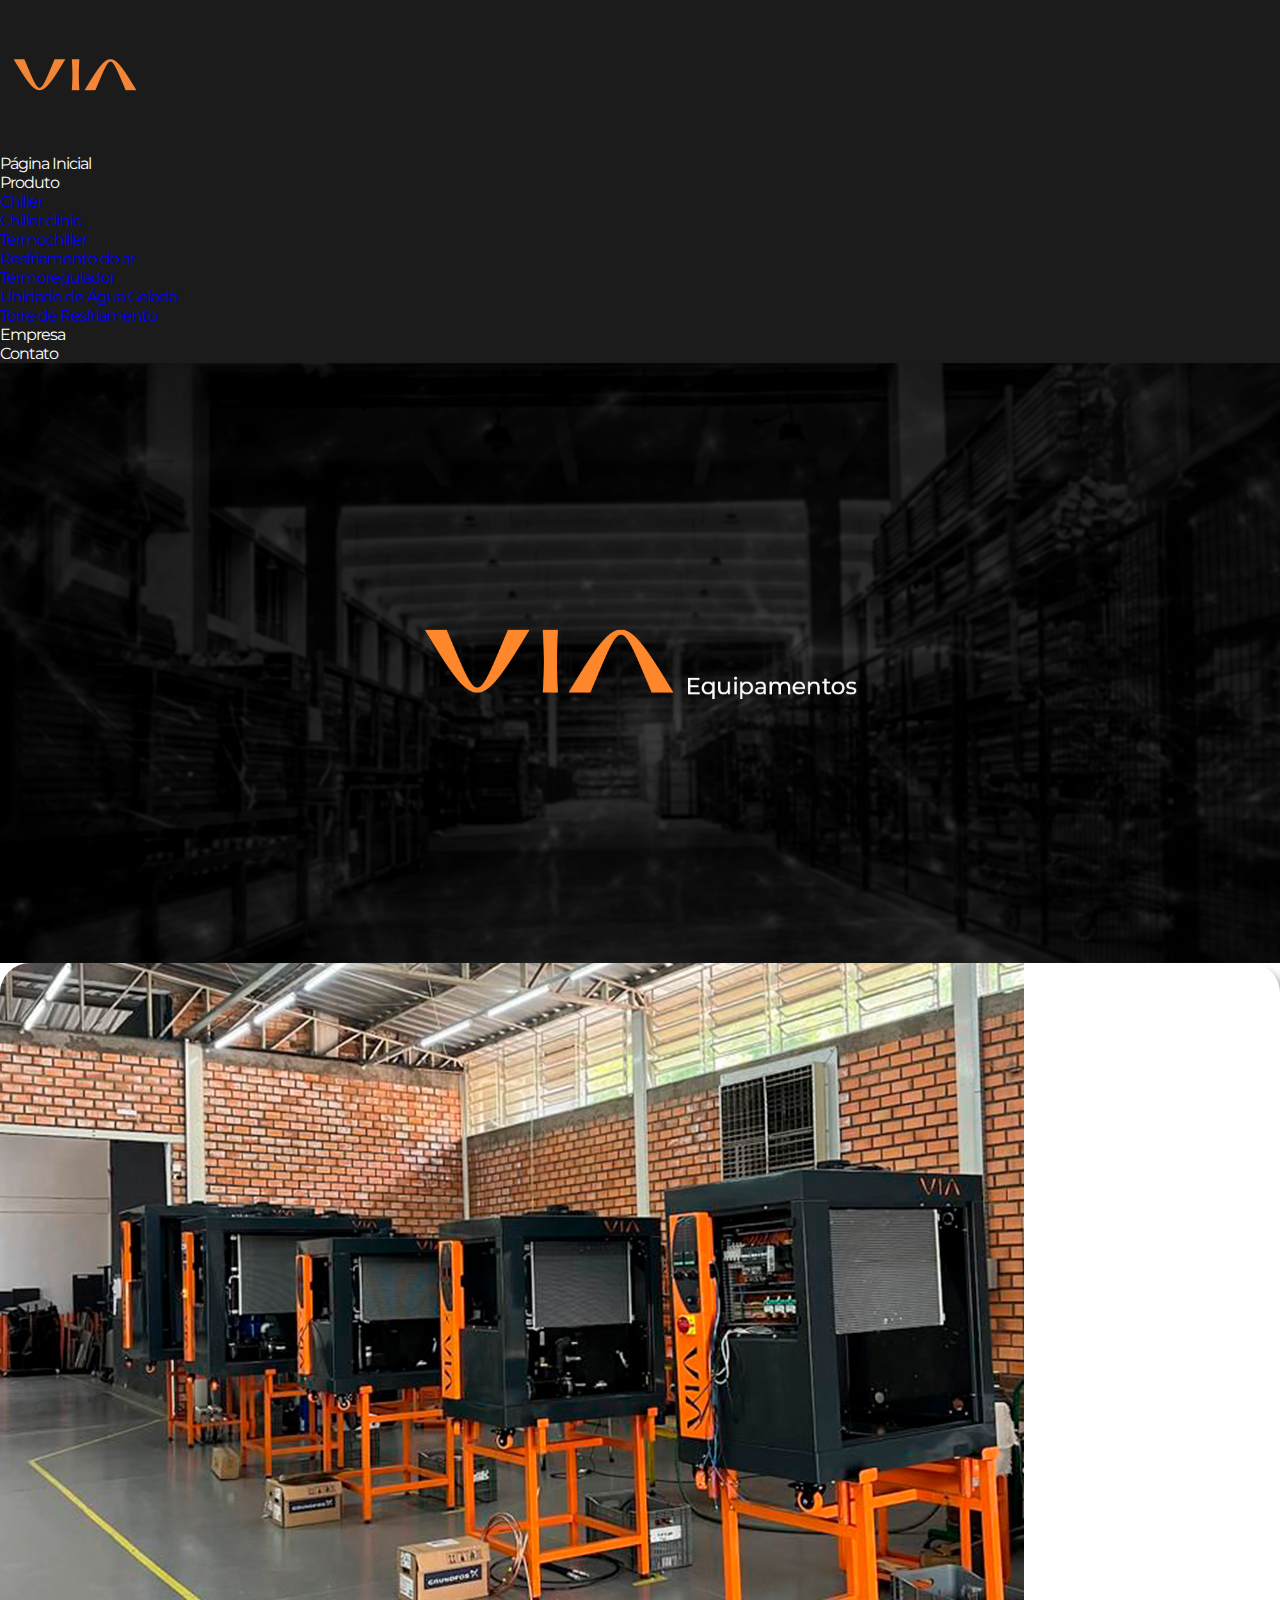
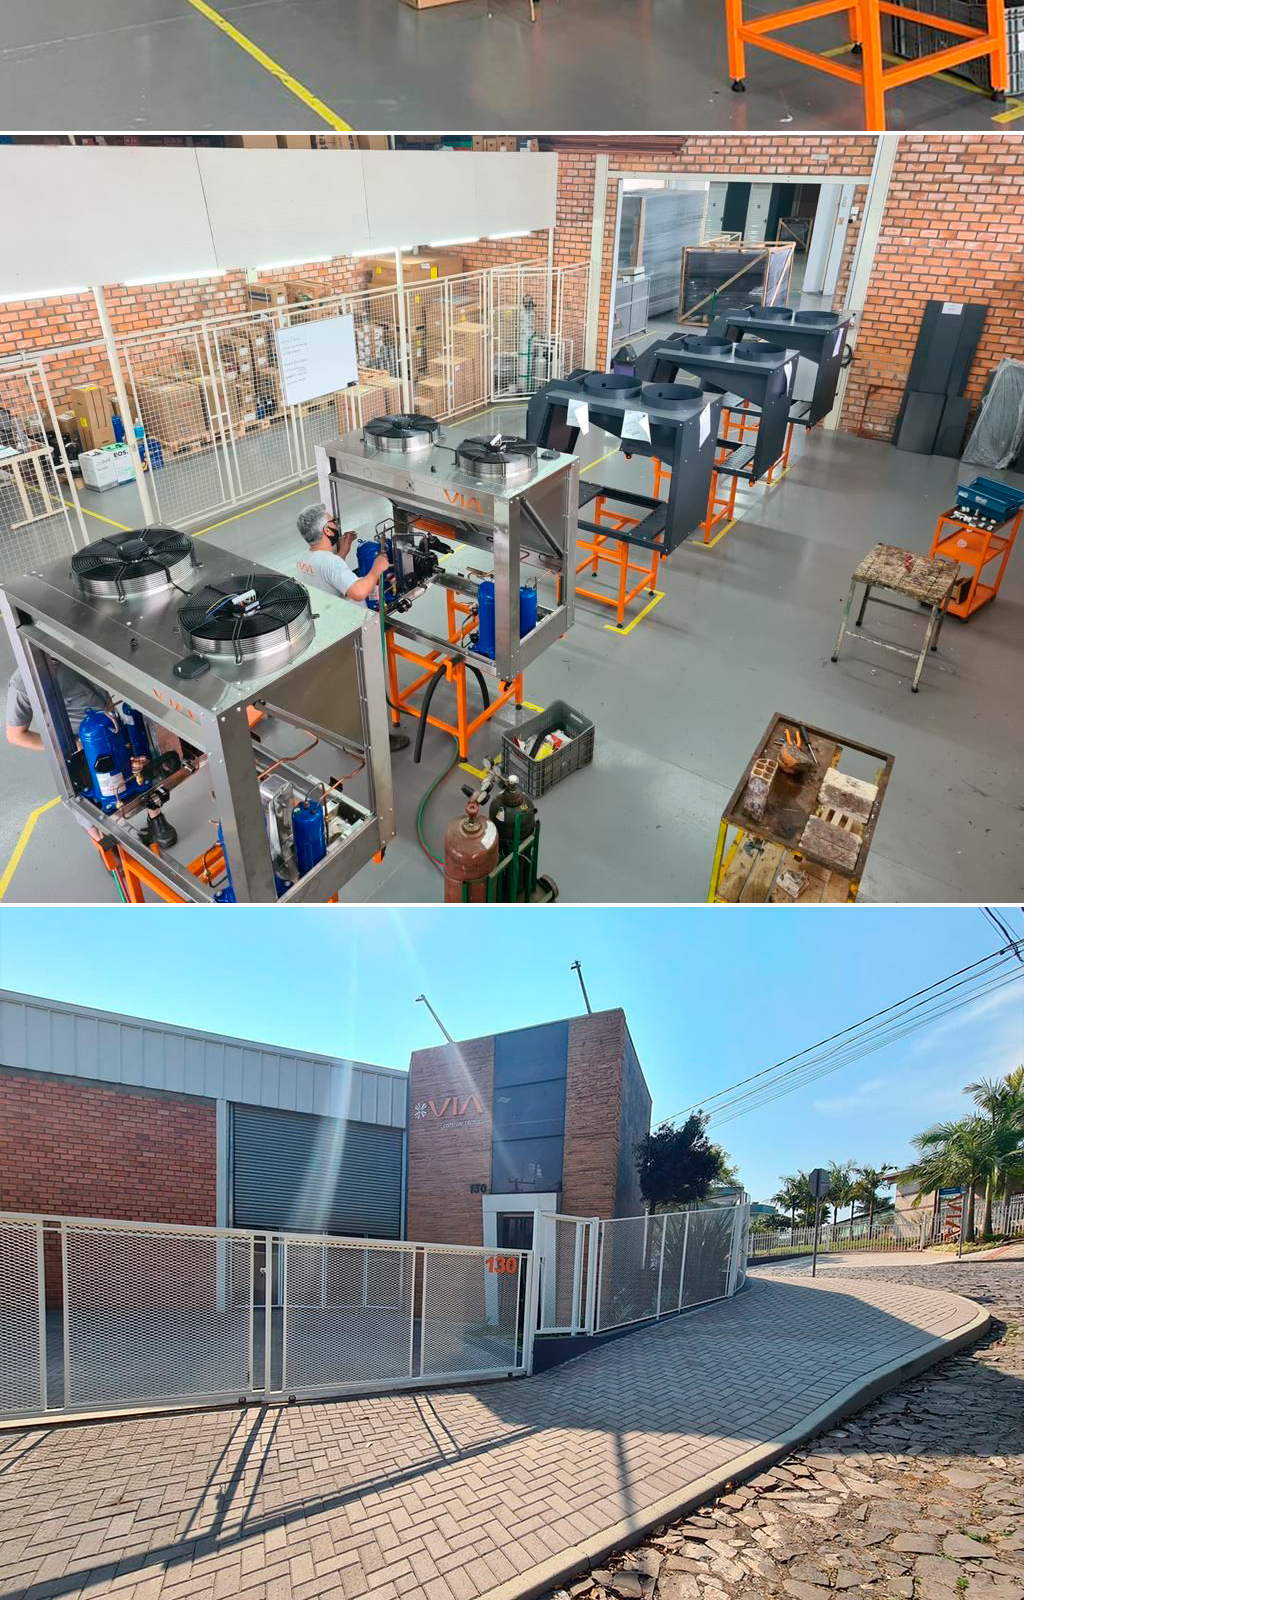
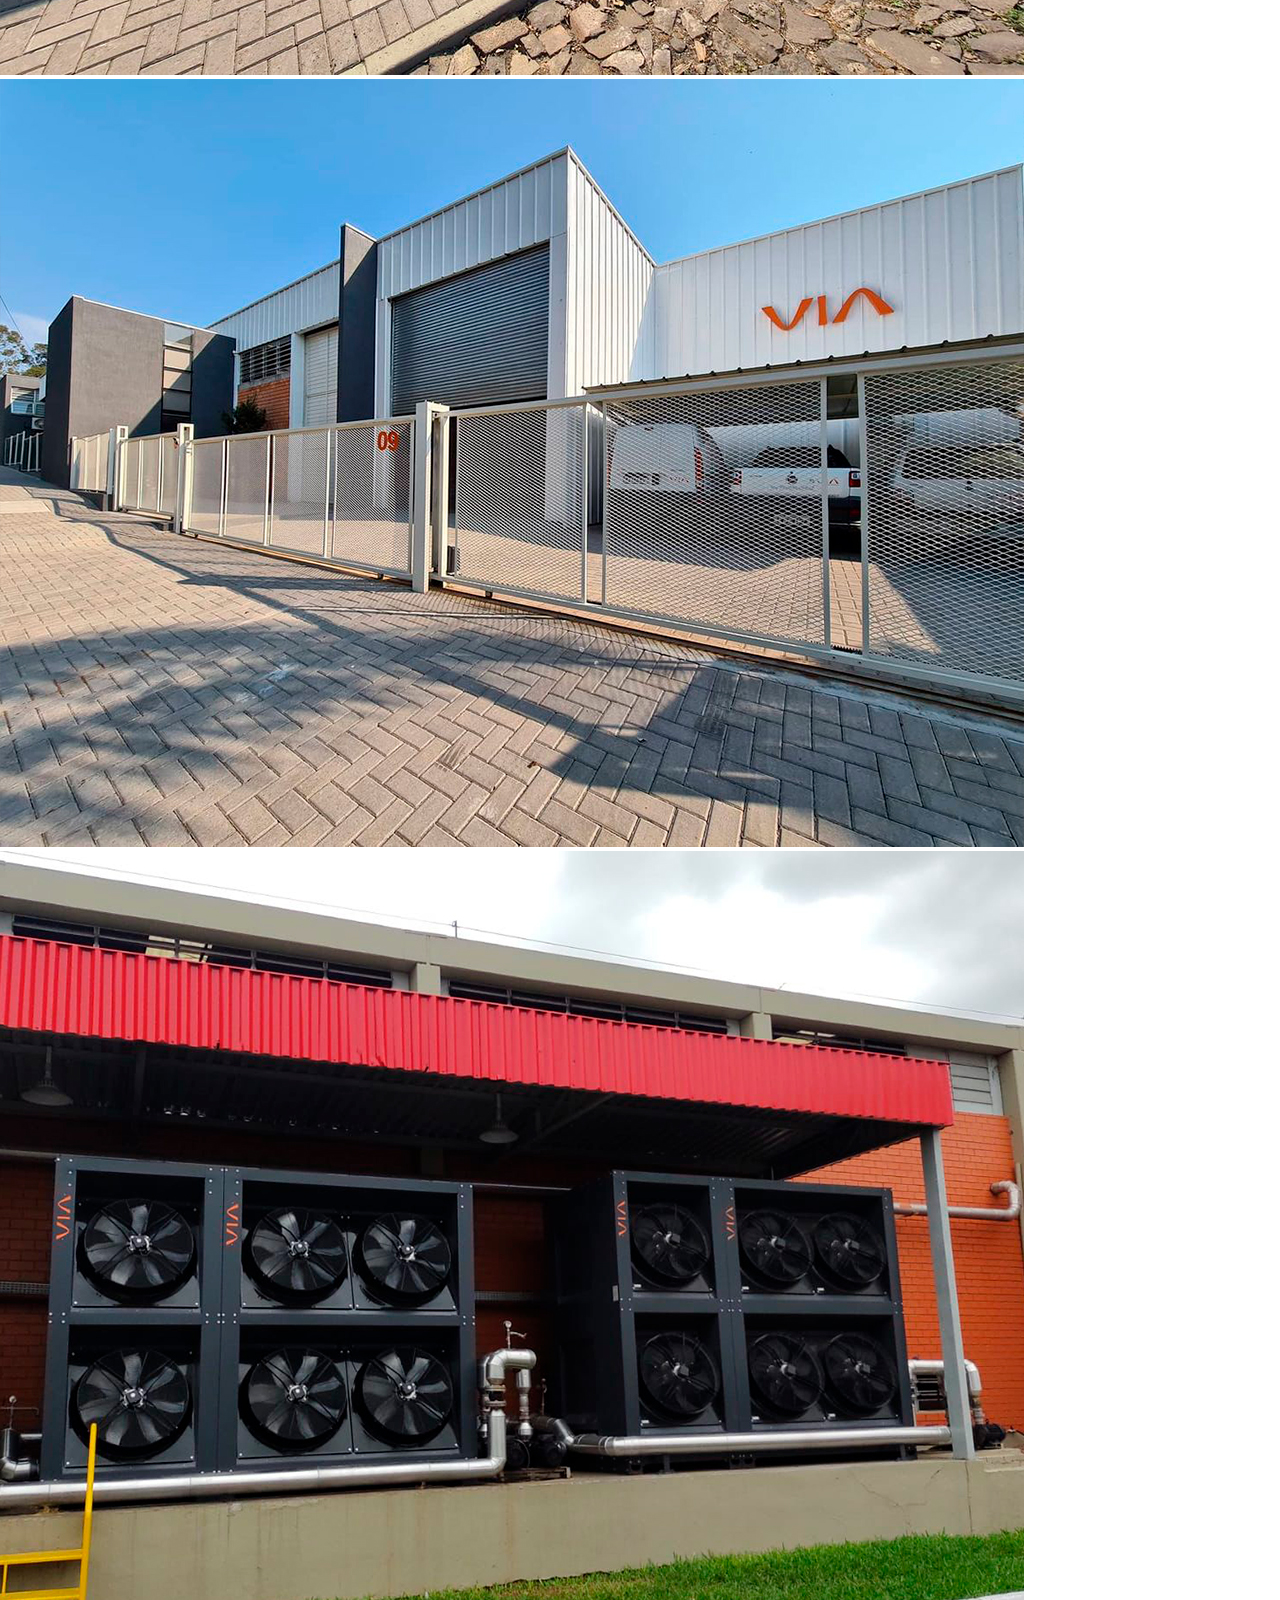
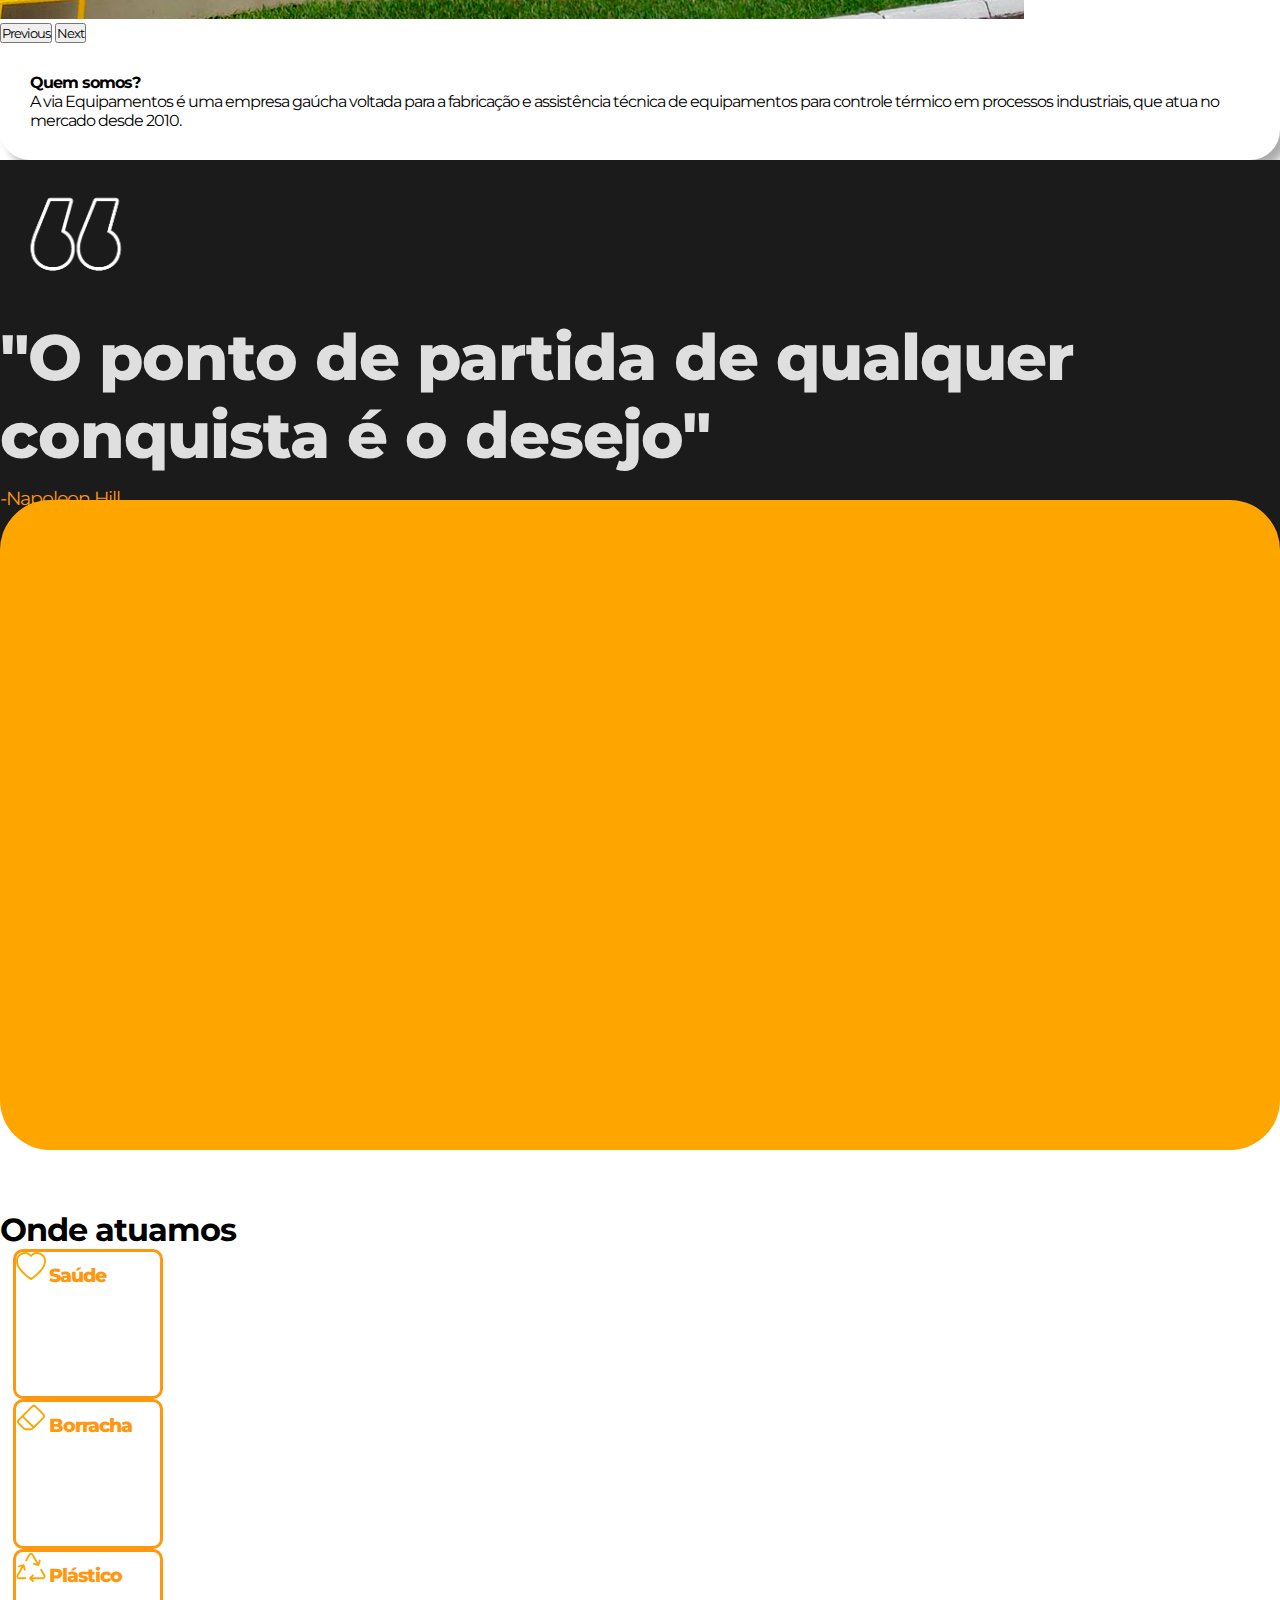
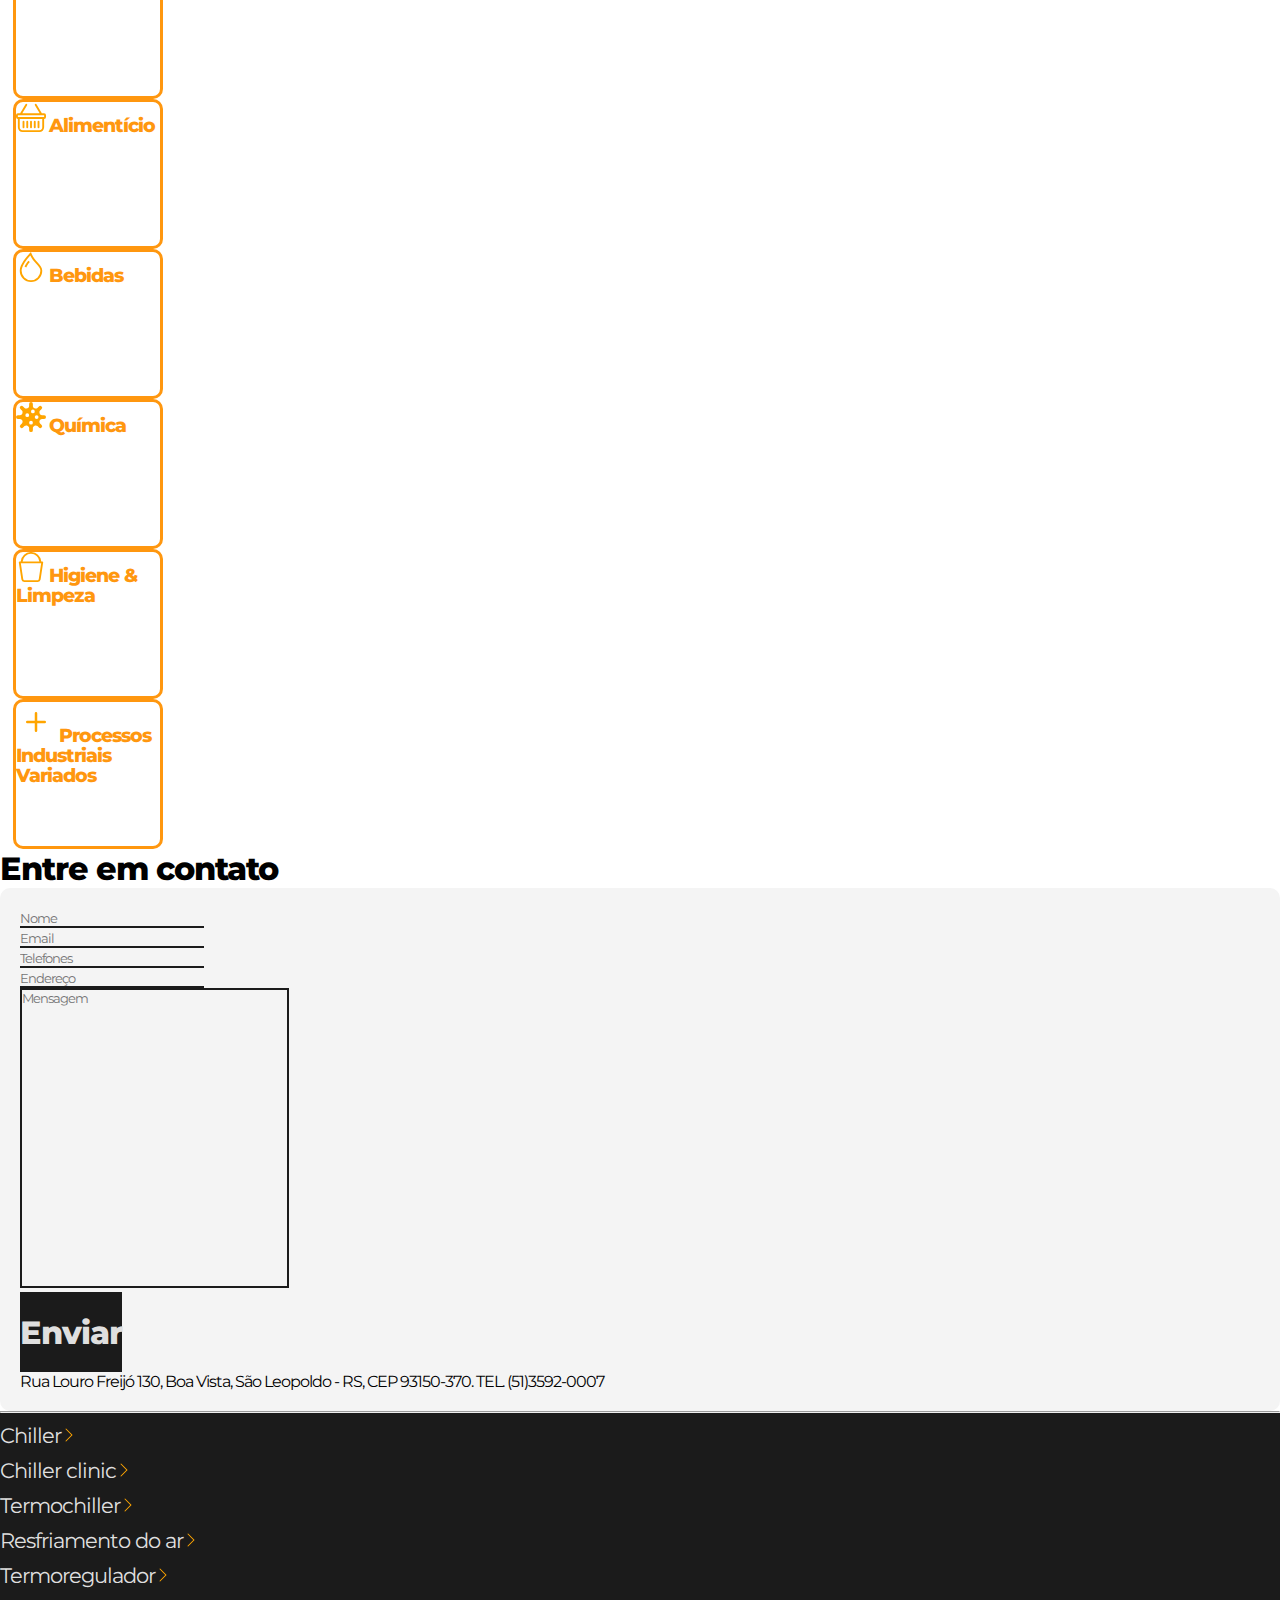
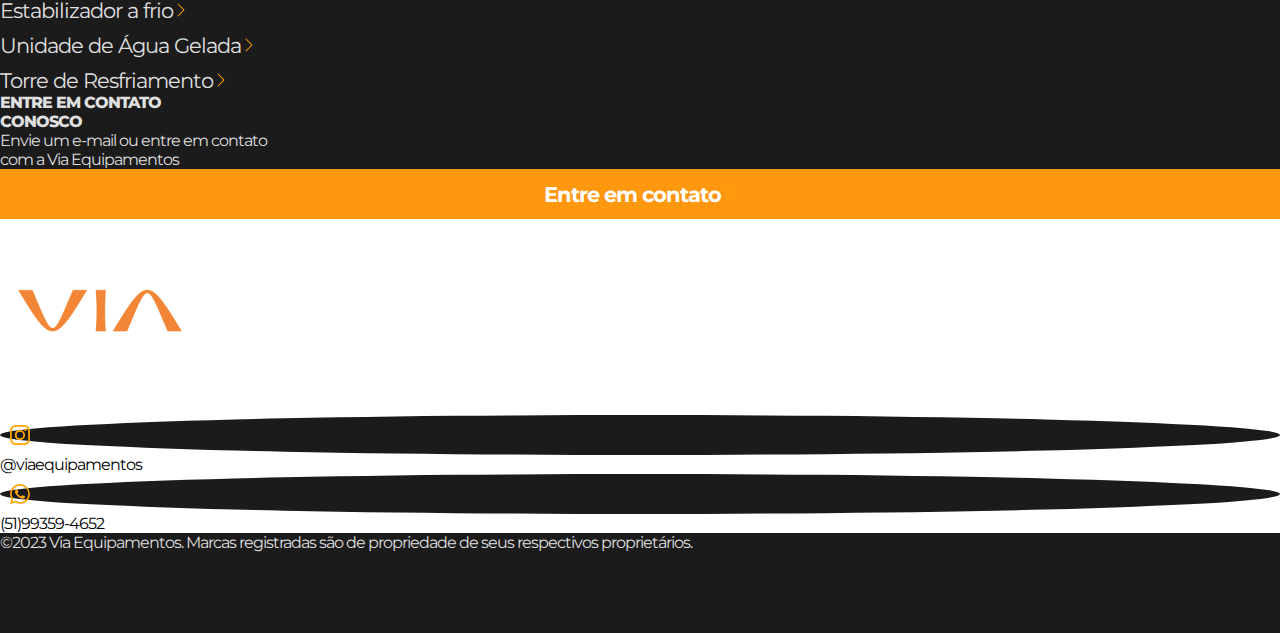
==== commit 6f037cd9: "atualização" ====
--- a/index.html
+++ b/index.html
@@ -14,7 +14,7 @@
             <div class="row">
                 <div class="col-12 d-flex align-items-center justify-content-between cabecalho">
                     <div>   
-                        <img src="../assets/logo-via-.png" alt="" width="150px">
+                        <img src="./assets/logo-via-.png" alt="" width="150px">
                     </div>
                     <div>
                         <ul class="nav">
@@ -55,13 +55,41 @@
         <!-- QUEM SOMOS -->
         <section class="container my-5 d-flex justify-content-center align-items-center">
             <div class="row quemSomos">
-                <div class="col-12 col-md-6 col-lg-7 quemSomosImg"></div>
-                <div class="col-12 col-md-4 col-lg-5 quemSomosText d-flex flex-column justify-content-center">
-                    <div class="h3"><strong>Quem somos?</strong></div>
-                    <p>A via Equipamentos é uma empresa gaúcha voltada para a fabricação
-                        e assistência técnica de equipamentos para controle térmico em processos
-                        industriais, que atua no mercado desde 2010.
-                    </p>
+                <div class="col-12 col-md-6 col-lg-7 col-xs-6 quemSomosImg carousel slide p-0" data-bs-ride="carousel" id="carouselExampleAutoplaying">
+                        <div class="carousel-inner">
+                            <div class="carousel-item active">
+                                <img src="./assets/carrosseuum.jpg" class="d-block w-100 imagemum"  alt="...">
+                            </div>
+                            <div class="carousel-item">
+                                <img src="./assets/carrosseldois.jpg" class="d-block w-100 imagemdois" alt="...">
+                            </div>
+                            <div class="carousel-item">
+                                <img src="./assets/carrosseltres.jpg" class="d-block w-100 imagemtres" alt="...">
+                            </div>
+                            <div class="carousel-item">
+                                <img src="./assets/carrosselquatro.jpg" class="d-block w-100 imagemquatro" alt="...">
+                            </div>
+                            <div class="carousel-item">
+                                <img src="./assets/carrosselcinco.jpg" class="d-block w-100 imagemcinco" alt="...">
+                            </div>
+                        </div>
+                        <button class="carousel-control-prev" type="button" data-bs-target="#carouselExampleAutoplaying" data-bs-slide="prev">
+                            <span class="carousel-control-prev-icon" aria-hidden="true"></span>
+                            <span class="visually-hidden">Previous</span>
+                        </button>
+                        <button class="carousel-control-next" type="button" data-bs-target="#carouselExampleAutoplaying" data-bs-slide="next">
+                            <span class="carousel-control-next-icon" aria-hidden="true"></span>
+                            <span class="visually-hidden">Next</span>
+                        </button>
+                </div>
+                <div class="col-12 col-md-4 col-lg-5 col-xs-6 quemSomosText d-flex flex-column justify-content-center">
+                    <div>
+                        <div class="h3"><strong>Quem somos?</strong></div>
+                        <p>A via Equipamentos é uma empresa gaúcha voltada para a fabricação
+                            e assistência técnica de equipamentos para controle térmico em processos
+                            industriais, que atua no mercado desde 2010.
+                        </p>
+                    </div>
                 </div>
             </div>
         </section>
@@ -76,7 +104,7 @@
                         </div>
                     </div>
                     <div class="row">
-                        <h1 class="whiteFont bold">"O ponto de partida de qualquer <br>
+                        <h1 class="whiteFont bold fraseText">"O ponto de partida de qualquer <br>
                             conquista é o desejo"</h1>
                     </div>
                     <div class="row">
@@ -92,7 +120,7 @@
                 <div class="col-12 col-md-5 col-lg-5 imageBoxBase">
                     <div class="imageBox"></div>
                 </div>
-                <div class="col-12 col-md-7  col-lg-7 flex-column align-items-center">
+                <div class="col-12 col-md-7  col-lg-7 flex-column justify-content-center align-items-center">
                     <div>
                         <!-- areas -->
                         <div class="row">
@@ -100,7 +128,7 @@
                                 <h1>Onde atuamos</h1>
                             </div>
                         </div>
-                        <div class="row">
+                        <div class="row linhaAreas">
                             <div class="col-4 boxBorder mt-3">
                                 <div class="box text-center d-flex flex-column justify-content-center">
                                     <span><svg xmlns="http://www.w3.org/2000/svg" width="30" height="30" fill="currentColor" class="bi bi-heart iconAreas" viewBox="0 0 16 16">
@@ -127,7 +155,7 @@
                             </div>
                         </div>
                             
-                        <div class="row">
+                        <div class="row linhaAreas">
                             <div class="col-4 boxBorder mt-3">
                                 <div class="box text-center d-flex flex-column justify-content-center">
                                     <span><svg xmlns="http://www.w3.org/2000/svg" width="30" height="30" fill="currentColor" class="bi bi-basket iconAreas" viewBox="0 0 16 16">
@@ -155,7 +183,7 @@
                             </div>
                         </div>
                             
-                        <div class="row">
+                        <div class="row linhaAreas">
                             <div class="col-4 boxBorder mt-3">
                                 <div class="box text-center d-flex flex-column justify-content-center">
                                     <span><svg xmlns="http://www.w3.org/2000/svg" width="30" height="30" fill="currentColor" class="bi bi-bucket iconAreas" viewBox="0 0 16 16">
@@ -169,7 +197,7 @@
                                     <span><svg xmlns="http://www.w3.org/2000/svg" width="40" height="40" fill="currentColor" class="bi bi-plus iconAreas" viewBox="0 0 16 16">
                                             <path d="M8 4a.5.5 0 0 1 .5.5v3h3a.5.5 0 0 1 0 1h-3v3a.5.5 0 0 1-1 0v-3h-3a.5.5 0 0 1 0-1h3v-3A.5.5 0 0 1 8 4z"/>
                                         </svg></span>
-                                    <span class="mt-2 bold font1_2rem orangeFont textArea actionText">
+                                    <span class="mt-2 bold font1_2rem orangeFont textArea t-none actionText">
                                     Processos<br>
                                     Industriais<br>
                                     Variados
@@ -282,13 +310,13 @@
         <section class="container-fluid">
             <div class="row">
                 <div class="col-12 d-flex align-items-center contactMini justify-content-center">
-                    <img src="../assets/logo-via-.png" alt="" width="200px">
+                    <img src="./assets/logo-via-.png" alt="" width="200px">
                     <ul>
-                        <li class="d-flex my-2 align-items-center"><span class="circleIcon mx-2"><svg xmlns="http://www.w3.org/2000/svg" width="20" height="20" fill="currentColor" class="bi bi-instagram " viewBox="0 0 16 16">
+                        <li class="d-flex my-2 align-items-center infoEmail"><span class="circleIcon mx-2"><svg xmlns="http://www.w3.org/2000/svg" width="20" height="20" fill="currentColor" class="bi bi-instagram " viewBox="0 0 16 16">
                             <path d="M8 0C5.829 0 5.556.01 4.703.048 3.85.088 3.269.222 2.76.42a3.917 3.917 0 0 0-1.417.923A3.927 3.927 0 0 0 .42 2.76C.222 3.268.087 3.85.048 4.7.01 5.555 0 5.827 0 8.001c0 2.172.01 2.444.048 3.297.04.852.174 1.433.372 1.942.205.526.478.972.923 1.417.444.445.89.719 1.416.923.51.198 1.09.333 1.942.372C5.555 15.99 5.827 16 8 16s2.444-.01 3.298-.048c.851-.04 1.434-.174 1.943-.372a3.916 3.916 0 0 0 1.416-.923c.445-.445.718-.891.923-1.417.197-.509.332-1.09.372-1.942C15.99 10.445 16 10.173 16 8s-.01-2.445-.048-3.299c-.04-.851-.175-1.433-.372-1.941a3.926 3.926 0 0 0-.923-1.417A3.911 3.911 0 0 0 13.24.42c-.51-.198-1.092-.333-1.943-.372C10.443.01 10.172 0 7.998 0h.003zm-.717 1.442h.718c2.136 0 2.389.007 3.232.046.78.035 1.204.166 1.486.275.373.145.64.319.92.599.28.28.453.546.598.92.11.281.24.705.275 1.485.039.843.047 1.096.047 3.231s-.008 2.389-.047 3.232c-.035.78-.166 1.203-.275 1.485a2.47 2.47 0 0 1-.599.919c-.28.28-.546.453-.92.598-.28.11-.704.24-1.485.276-.843.038-1.096.047-3.232.047s-2.39-.009-3.233-.047c-.78-.036-1.203-.166-1.485-.276a2.478 2.478 0 0 1-.92-.598 2.48 2.48 0 0 1-.6-.92c-.109-.281-.24-.705-.275-1.485-.038-.843-.046-1.096-.046-3.233 0-2.136.008-2.388.046-3.231.036-.78.166-1.204.276-1.486.145-.373.319-.64.599-.92.28-.28.546-.453.92-.598.282-.11.705-.24 1.485-.276.738-.034 1.024-.044 2.515-.045v.002zm4.988 1.328a.96.96 0 1 0 0 1.92.96.96 0 0 0 0-1.92zm-4.27 1.122a4.109 4.109 0 1 0 0 8.217 4.109 4.109 0 0 0 0-8.217zm0 1.441a2.667 2.667 0 1 1 0 5.334 2.667 2.667 0 0 1 0-5.334z"/>
                             </svg></span>@viaequipamentos
                         </li>
-                        <li class="d-flex align-items-center"><span class="circleIcon mx-2"><svg xmlns="http://www.w3.org/2000/svg" width="20" height="20" fill="currentColor" class="bi bi-whatsapp" viewBox="0 0 16 16">
+                        <li class="d-flex align-items-center infoNumber"><span class="circleIcon mx-2"><svg xmlns="http://www.w3.org/2000/svg" width="20" height="20" fill="currentColor" class="bi bi-whatsapp" viewBox="0 0 16 16">
                             <path d="M13.601 2.326A7.854 7.854 0 0 0 7.994 0C3.627 0 .068 3.558.064 7.926c0 1.399.366 2.76 1.057 3.965L0 16l4.204-1.102a7.933 7.933 0 0 0 3.79.965h.004c4.368 0 7.926-3.558 7.93-7.93A7.898 7.898 0 0 0 13.6 2.326zM7.994 14.521a6.573 6.573 0 0 1-3.356-.92l-.24-.144-2.494.654.666-2.433-.156-.251a6.56 6.56 0 0 1-1.007-3.505c0-3.626 2.957-6.584 6.591-6.584a6.56 6.56 0 0 1 4.66 1.931 6.557 6.557 0 0 1 1.928 4.66c-.004 3.639-2.961 6.592-6.592 6.592zm3.615-4.934c-.197-.099-1.17-.578-1.353-.646-.182-.065-.315-.099-.445.099-.133.197-.513.646-.627.775-.114.133-.232.148-.43.05-.197-.1-.836-.308-1.592-.985-.59-.525-.985-1.175-1.103-1.372-.114-.198-.011-.304.088-.403.087-.088.197-.232.296-.346.1-.114.133-.198.198-.33.065-.134.034-.248-.015-.347-.05-.099-.445-1.076-.612-1.47-.16-.389-.323-.335-.445-.34-.114-.007-.247-.007-.38-.007a.729.729 0 0 0-.529.247c-.182.198-.691.677-.691 1.654 0 .977.71 1.916.81 2.049.098.133 1.394 2.132 3.383 2.992.47.205.84.326 1.129.418.475.152.904.129 1.246.08.38-.058 1.171-.48 1.338-.943.164-.464.164-.86.114-.943-.049-.084-.182-.133-.38-.232z"/>
                             </svg></span>(51)99359-4652
                         </li>
@@ -309,6 +337,5 @@
     </footer>
     
     <script src="https://cdn.jsdelivr.net/npm/bootstrap@5.3.0/dist/js/bootstrap.bundle.min.js" integrity="sha384-geWF76RCwLtnZ8qwWowPQNguL3RmwHVBC9FhGdlKrxdiJJigb/j/68SIy3Te4Bkz" crossorigin="anonymous"></script>
-    <script src="../Js/script.js"></script>
 </body>
 </html>--- a/css/style.css
+++ b/css/style.css
@@ -104,17 +104,25 @@
 
 .quemSomos {
     border-radius: 30px;
-    height: 500px;
+    height: 100%;
     overflow: hidden;
     box-shadow: 8px 8px 8px  #adadad;
 }
 
-
-.quemSomosImg {
-    background-image: url(../assets/equipamentos1.jpg);
-    background-size: cover;
-    background-position: center;
-}
+.quemSomosText {
+    padding: 30px !important;
+}
+
+.carousel-item {
+      object-fit: cover !important;
+      object-position: center !important;
+}
+
+
+.carousel-inner {
+    height: 100%;
+}
+
 
 
 /* Frase */
@@ -488,9 +496,12 @@
 
 @media screen and (max-width: 1024px) {
     .navegation li {
-    font-size: 1.2rem !important;
+        font-size: 1.2rem !important;
     }
     
+    .imagemcinco {
+        width: 200px !important;
+    }
 
     .actionText {
         font-size: 1rem !important;
@@ -549,6 +560,10 @@
         height: 200px !important;
     }
 
+    .carousel-inner {
+        display: flex;
+        align-items: center;
+    }
 }
 
 @media screen and (max-width: 768px) {
@@ -643,14 +658,63 @@
     }
     
     .quemSomosText {
-        margin-left: 20px;
-    }
+        padding: 30px !important;
+        width: 50% !important;
+        height: 100% !important;
+    }
+
+    .quemSomos {
+        height: 100% !important;
+    }
+
+    .quemSomosImg {
+        height: 100% !important;
+        width: 50% !important;
+    }
+
 }
 
 
 @media screen and (max-width: 425px) {
+    .nav-item {
+        font-size: 0.6rem;
+    }
+
+    .boxBorder {
+        width: 135px !important;
+    }
+
+    .t-none {
+        margin-top: 0 !important;
+    }
+
+    .infoEmail {
+        font-size: 0.7rem;
+    }
+
+    .infoNumber {
+        font-size: 0.7rem;
+    }
+
+    .box {
+        height: 120px !important;
+        font-size: 0.3rem !important;
+    }
+
+    .actionText {
+        font-size: 0.9rem !important;
+    }
+    
     .productNav {
         height: 500px;
+    }
+
+    .navegation li {
+        font-size: 0.6rem !important;
+    }
+
+    .fraseText {
+        font-size: 1.2rem !important;
     }
 
     .entreEmContato {
@@ -668,15 +732,26 @@
     }
 
     .quemSomosImg {
-        height: 300px;
-        margin-bottom: 20px;
+        height:50% !important;
+        width: 100% !important;
+    }
+
+    .quemSomosText {
+        height:50% !important;
+        padding: 30px !important;
+        width: 100% !important;
+    }
+
+    .linhaAreas {
+        justify-content: center;
+        align-items: center;
     }
 
     .quemSomos {
-        height: 540px;
-        padding-bottom: 20px;
+        height: 100%;
         border-radius: 10px;
-        width: 90%;
+        width: 100%;
+        flex-direction: column;
     }
 
     #frase h1 {
@@ -741,7 +816,7 @@
     }
 
     .titleProduct {
-        font-size: 4rem;
+        font-size: 2rem;
     }
 
     #formBase {
@@ -800,6 +875,7 @@
         padding-left: 0px !important;
         padding-right: 0px !important;
     }
+
 }
 
 /* CHILLER */
